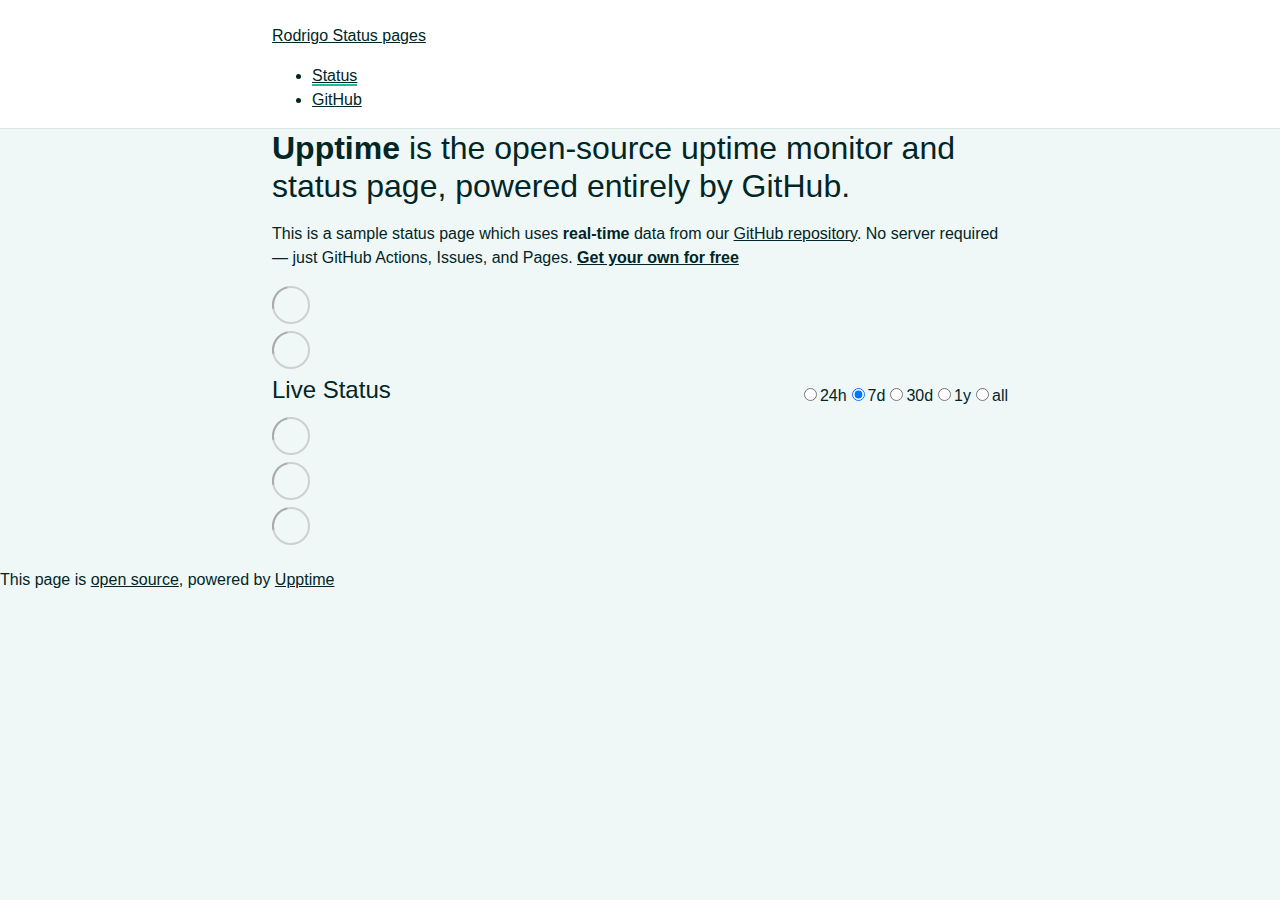
==== index.html @ cac73dab "deploy: e0f639b202d23a4fe79174b3b799382e7e3b260e" ====
<!DOCTYPE html> <html lang=en> <head> <meta charset=utf-8> <meta content="width=device-width,initial-scale=1" name=viewport> <meta content=#333333 name=theme-color> <base href=/upptime/ > <link href=manifest.json rel=manifest crossorigin=use-credentials> <script>__SAPPER__={baseUrl:"/upptime",preloaded:[void 0,{}]};if('serviceWorker' in navigator)navigator.serviceWorker.register('/upptime/service-worker.js');(function(){try{eval("async function x(){}");var main="/upptime/client/client.d9798efc.js"}catch(e){main="/upptime/client/legacy/client.74bb4f1a.js"};var s=document.createElement("script");try{new Function("if(0)import('')")();s.src=main;s.type="module";s.crossOrigin="use-credentials";}catch(e){s.src="/upptime/client/shimport@2.0.5.js";s.setAttribute("data-main",main);}document.head.appendChild(s);}());</script> <link href=client/client-31a52aa5.css rel=stylesheet><link href=client/createOctokit-a85f76c7.css rel=stylesheet><link href=client/index-34afeb8b.css rel=stylesheet> <title>Rodrigo Status pages</title> <script>// If `prefers-color-scheme` is not supported, fall back to light mode.
      // In this case, light.css will be downloaded with `highest` priority.
      if (typeof window !== "undefined" && typeof document !== "undefined" && "matchMedia" in window && window.matchMedia('(prefers-color-scheme: dark)').media === 'not all') {
        document.documentElement.style.display = 'none';
        document.head.insertAdjacentHTML(
          'beforeend',
          '<link rel="stylesheet" href={`${config.path}/themes/light.css`} onload="document.documentElement.style.display = \'\'">',
        );
      } </script> <link href=https://rodrigoDev0n.github.io/upptime/themes/light.css rel=stylesheet media=(prefers-color-scheme:light)> <link href=https://rodrigoDev0n.github.io/upptime/themes/dark.css rel=stylesheet media=(prefers-color-scheme:dark)><link href=https://rodrigoDev0n.github.io/upptime/global.css rel=stylesheet><link href=https://raw.githubusercontent.com/upptime/upptime/master/assets/upptime-icon.svg rel=icon type=image/svg><link href=/logo-192.png rel=icon type=image/png> <link href=/upptime/client/client.d9798efc.js rel=modulepreload as=script crossorigin=use-credentials><link href=/upptime/client/client-31a52aa5.css rel=preload as=style><link href=/upptime/client/index.8242465a.js rel=modulepreload as=script crossorigin=use-credentials><link href=/upptime/client/createOctokit.925504b5.js rel=modulepreload as=script crossorigin=use-credentials><link href=/upptime/client/inject_styles.803b7e80.js rel=modulepreload as=script crossorigin=use-credentials><link href=/upptime/client/createOctokit-a85f76c7.css rel=preload as=style><link href=/upptime/client/index-34afeb8b.css rel=preload as=style></head> <body> <div id=sapper> <nav class=svelte-a08hsz><div class="svelte-a08hsz container"><div><a href=https://rodrigoDev0n.github.io/upptime class="svelte-a08hsz logo"><img alt="" class=svelte-a08hsz src=https://raw.githubusercontent.com/upptime/upptime.js.org/master/static/img/icon.svg> <div>Rodrigo Status pages</div></a></div> <ul class=svelte-a08hsz><li><a href=/ class=svelte-a08hsz target=_self aria-current=page>Status</a> <li><a href=https://github.com/rodrigoDev0n/upptime class=svelte-a08hsz target=_self>GitHub</a> </li> </ul></div> </nav> <main class=container> <header class=svelte-ngkazm><h1><strong>Upptime</strong> is the open-source uptime monitor and status page, powered entirely by GitHub.</h1> <p class="svelte-ngkazm lead">This is a sample status page which uses <strong>real-time</strong> data from our <a href=https://github.com/upptime/upptime>GitHub repository</a>. No server required — just GitHub Actions, Issues, and Pages. <a href=https://github.com/upptime/upptime><strong>Get your own for free</strong></a></header> <section class=svelte-8lnl4f><div class="svelte-68jxue loading"><svg class=svelte-68jxue height=38 stroke=#aaa width=38 xmlns=http://www.w3.org/2000/svg><g fill=none fill-rule=evenodd><g stroke-width=2 transform="translate(1 1)"><circle cx=18 cy=18 r=18 stroke-opacity=.5></circle><path d="M36 18c0-9.94-8.06-18-18-18"><animateTransform attributeName=transform dur=1s from="0 18 18" repeatCount=indefinite to="360 18 18" type=rotate></animateTransform></path></g></g></svg></div> </section> <section class=svelte-8lnl4f><div class="svelte-68jxue loading"><svg class=svelte-68jxue height=38 stroke=#aaa width=38 xmlns=http://www.w3.org/2000/svg><g fill=none fill-rule=evenodd><g stroke-width=2 transform="translate(1 1)"><circle cx=18 cy=18 r=18 stroke-opacity=.5></circle><path d="M36 18c0-9.94-8.06-18-18-18"><animateTransform attributeName=transform dur=1s from="0 18 18" repeatCount=indefinite to="360 18 18" type=rotate></animateTransform></path></g></g></svg></div> </section> <div class="svelte-fqsq6s f changed"><h2>Live Status</h2> <form class="svelte-fqsq6s f r"><div><input class=svelte-fqsq6s id=data_day name=d type=radio value=day><label class=svelte-fqsq6s for=data_day>24h</label></div> <div><input class=svelte-fqsq6s id=data_week name=d type=radio value=week checked><label class=svelte-fqsq6s for=data_week>7d</label></div> <div><input class=svelte-fqsq6s id=data_month name=d type=radio value=month><label class=svelte-fqsq6s for=data_month>30d</label></div> <div><input class=svelte-fqsq6s id=data_year name=d type=radio value=year><label class=svelte-fqsq6s for=data_year>1y</label></div> <div><input class=svelte-fqsq6s id=data_all name=d type=radio value=all><label class=svelte-fqsq6s for=data_all>all</label></div></form></div> <section class="svelte-fqsq6s live-status"><div class="svelte-68jxue loading"><svg class=svelte-68jxue height=38 stroke=#aaa width=38 xmlns=http://www.w3.org/2000/svg><g fill=none fill-rule=evenodd><g stroke-width=2 transform="translate(1 1)"><circle cx=18 cy=18 r=18 stroke-opacity=.5></circle><path d="M36 18c0-9.94-8.06-18-18-18"><animateTransform attributeName=transform dur=1s from="0 18 18" repeatCount=indefinite to="360 18 18" type=rotate></animateTransform></path></g></g></svg></div> </section> <section><div class="svelte-68jxue loading"><svg class=svelte-68jxue height=38 stroke=#aaa width=38 xmlns=http://www.w3.org/2000/svg><g fill=none fill-rule=evenodd><g stroke-width=2 transform="translate(1 1)"><circle cx=18 cy=18 r=18 stroke-opacity=.5></circle><path d="M36 18c0-9.94-8.06-18-18-18"><animateTransform attributeName=transform dur=1s from="0 18 18" repeatCount=indefinite to="360 18 18" type=rotate></animateTransform></path></g></g></svg></div> </section> <section><div class="svelte-68jxue loading"><svg class=svelte-68jxue height=38 stroke=#aaa width=38 xmlns=http://www.w3.org/2000/svg><g fill=none fill-rule=evenodd><g stroke-width=2 transform="translate(1 1)"><circle cx=18 cy=18 r=18 stroke-opacity=.5></circle><path d="M36 18c0-9.94-8.06-18-18-18"><animateTransform attributeName=transform dur=1s from="0 18 18" repeatCount=indefinite to="360 18 18" type=rotate></animateTransform></path></g></g></svg></div></section></main> <footer class=svelte-jbr799><p>This page is <a href=https://github.com/rodrigoDev0n/upptime>open source</a>, powered by <a href=https://upptime.js.org>Upptime</a></p> </footer></div> <script> try {
        if (typeof window !== "undefined" && window.navigator && navigator.serviceWorker) {
          navigator.serviceWorker.getRegistrations().then(function (registrations) {
            for (let registration of registrations) {
              registration.unregister();
            }
          });
        }
        if (typeof window !== "undefined" && "caches" in window) {
          caches.keys().then(function (keyList) {
            return Promise.all(
              keyList.map(function (key) {
                return caches.delete(key);
              })
            );
          });
        }
      } catch (error) {} </script>
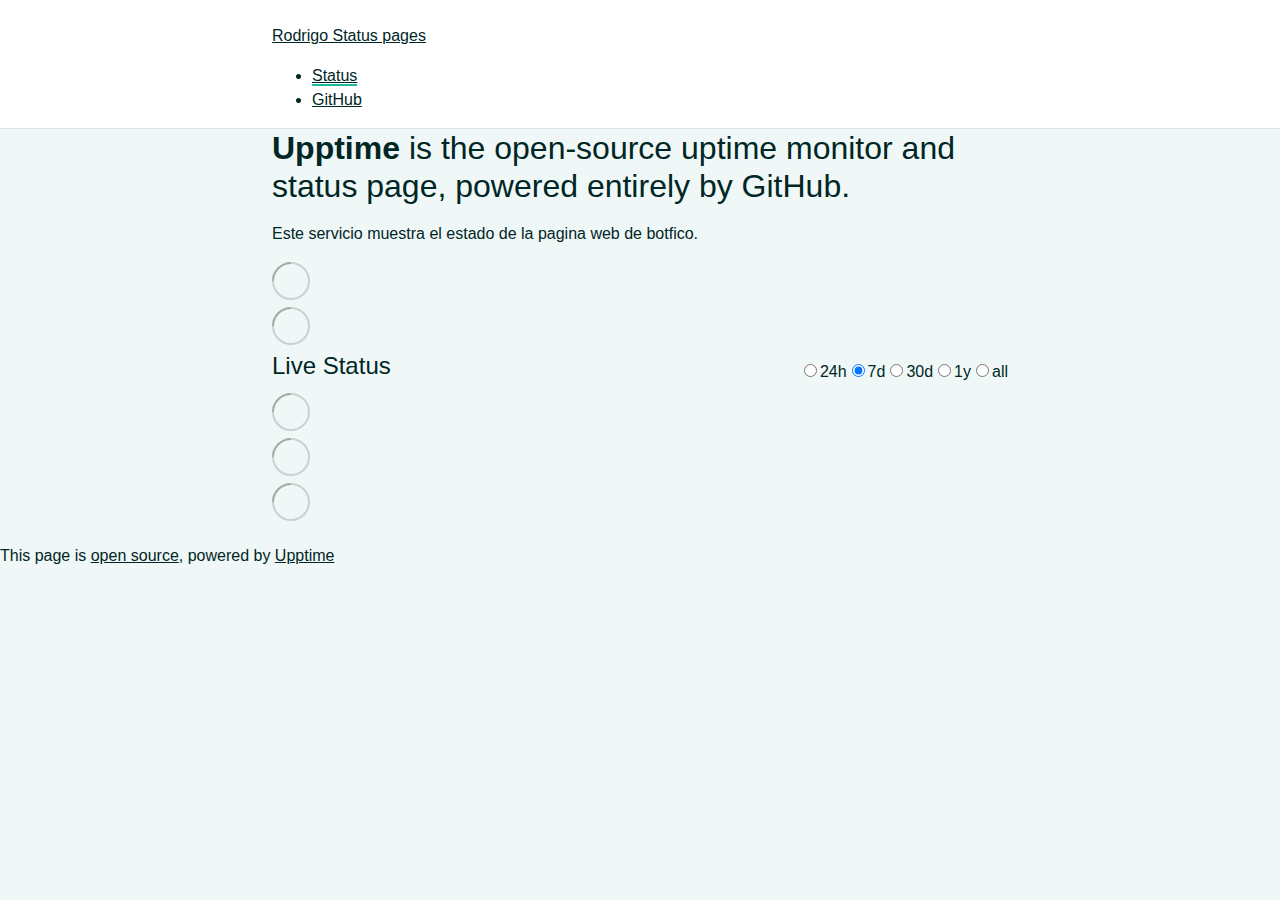
==== commit 9f0c1eaf: "deploy: bcc8f6bf100552b924e005d23bb073288a37b37a" ====
--- a/index.html
+++ b/index.html
@@ -1,4 +1,4 @@
-<!DOCTYPE html> <html lang=en> <head> <meta charset=utf-8> <meta content="width=device-width,initial-scale=1" name=viewport> <meta content=#333333 name=theme-color> <base href=/upptime/ > <link href=manifest.json rel=manifest crossorigin=use-credentials> <script>__SAPPER__={baseUrl:"/upptime",preloaded:[void 0,{}]};if('serviceWorker' in navigator)navigator.serviceWorker.register('/upptime/service-worker.js');(function(){try{eval("async function x(){}");var main="/upptime/client/client.d9798efc.js"}catch(e){main="/upptime/client/legacy/client.74bb4f1a.js"};var s=document.createElement("script");try{new Function("if(0)import('')")();s.src=main;s.type="module";s.crossOrigin="use-credentials";}catch(e){s.src="/upptime/client/shimport@2.0.5.js";s.setAttribute("data-main",main);}document.head.appendChild(s);}());</script> <link href=client/client-31a52aa5.css rel=stylesheet><link href=client/createOctokit-a85f76c7.css rel=stylesheet><link href=client/index-34afeb8b.css rel=stylesheet> <title>Rodrigo Status pages</title> <script>// If `prefers-color-scheme` is not supported, fall back to light mode.
+<!DOCTYPE html> <html lang=en> <head> <meta charset=utf-8> <meta content="width=device-width,initial-scale=1" name=viewport> <meta content=#333333 name=theme-color> <base href=/upptime/ > <link href=manifest.json rel=manifest crossorigin=use-credentials> <script>__SAPPER__={baseUrl:"/upptime",preloaded:[void 0,{}]};if('serviceWorker' in navigator)navigator.serviceWorker.register('/upptime/service-worker.js');(function(){try{eval("async function x(){}");var main="/upptime/client/client.db730c23.js"}catch(e){main="/upptime/client/legacy/client.7fbc5e6e.js"};var s=document.createElement("script");try{new Function("if(0)import('')")();s.src=main;s.type="module";s.crossOrigin="use-credentials";}catch(e){s.src="/upptime/client/shimport@2.0.5.js";s.setAttribute("data-main",main);}document.head.appendChild(s);}());</script> <link href=client/client-31a52aa5.css rel=stylesheet><link href=client/createOctokit-a85f76c7.css rel=stylesheet><link href=client/index-34afeb8b.css rel=stylesheet> <title>Rodrigo Status pages</title> <script>// If `prefers-color-scheme` is not supported, fall back to light mode.
       // In this case, light.css will be downloaded with `highest` priority.
       if (typeof window !== "undefined" && typeof document !== "undefined" && "matchMedia" in window && window.matchMedia('(prefers-color-scheme: dark)').media === 'not all') {
         document.documentElement.style.display = 'none';
@@ -6,7 +6,7 @@
           'beforeend',
           '<link rel="stylesheet" href={`${config.path}/themes/light.css`} onload="document.documentElement.style.display = \'\'">',
         );
-      } </script> <link href=https://rodrigoDev0n.github.io/upptime/themes/light.css rel=stylesheet media=(prefers-color-scheme:light)> <link href=https://rodrigoDev0n.github.io/upptime/themes/dark.css rel=stylesheet media=(prefers-color-scheme:dark)><link href=https://rodrigoDev0n.github.io/upptime/global.css rel=stylesheet><link href=https://raw.githubusercontent.com/upptime/upptime/master/assets/upptime-icon.svg rel=icon type=image/svg><link href=/logo-192.png rel=icon type=image/png> <link href=/upptime/client/client.d9798efc.js rel=modulepreload as=script crossorigin=use-credentials><link href=/upptime/client/client-31a52aa5.css rel=preload as=style><link href=/upptime/client/index.8242465a.js rel=modulepreload as=script crossorigin=use-credentials><link href=/upptime/client/createOctokit.925504b5.js rel=modulepreload as=script crossorigin=use-credentials><link href=/upptime/client/inject_styles.803b7e80.js rel=modulepreload as=script crossorigin=use-credentials><link href=/upptime/client/createOctokit-a85f76c7.css rel=preload as=style><link href=/upptime/client/index-34afeb8b.css rel=preload as=style></head> <body> <div id=sapper> <nav class=svelte-a08hsz><div class="svelte-a08hsz container"><div><a href=https://rodrigoDev0n.github.io/upptime class="svelte-a08hsz logo"><img alt="" class=svelte-a08hsz src=https://raw.githubusercontent.com/upptime/upptime.js.org/master/static/img/icon.svg> <div>Rodrigo Status pages</div></a></div> <ul class=svelte-a08hsz><li><a href=/ class=svelte-a08hsz target=_self aria-current=page>Status</a> <li><a href=https://github.com/rodrigoDev0n/upptime class=svelte-a08hsz target=_self>GitHub</a> </li> </ul></div> </nav> <main class=container> <header class=svelte-ngkazm><h1><strong>Upptime</strong> is the open-source uptime monitor and status page, powered entirely by GitHub.</h1> <p class="svelte-ngkazm lead">This is a sample status page which uses <strong>real-time</strong> data from our <a href=https://github.com/upptime/upptime>GitHub repository</a>. No server required — just GitHub Actions, Issues, and Pages. <a href=https://github.com/upptime/upptime><strong>Get your own for free</strong></a></header> <section class=svelte-8lnl4f><div class="svelte-68jxue loading"><svg class=svelte-68jxue height=38 stroke=#aaa width=38 xmlns=http://www.w3.org/2000/svg><g fill=none fill-rule=evenodd><g stroke-width=2 transform="translate(1 1)"><circle cx=18 cy=18 r=18 stroke-opacity=.5></circle><path d="M36 18c0-9.94-8.06-18-18-18"><animateTransform attributeName=transform dur=1s from="0 18 18" repeatCount=indefinite to="360 18 18" type=rotate></animateTransform></path></g></g></svg></div> </section> <section class=svelte-8lnl4f><div class="svelte-68jxue loading"><svg class=svelte-68jxue height=38 stroke=#aaa width=38 xmlns=http://www.w3.org/2000/svg><g fill=none fill-rule=evenodd><g stroke-width=2 transform="translate(1 1)"><circle cx=18 cy=18 r=18 stroke-opacity=.5></circle><path d="M36 18c0-9.94-8.06-18-18-18"><animateTransform attributeName=transform dur=1s from="0 18 18" repeatCount=indefinite to="360 18 18" type=rotate></animateTransform></path></g></g></svg></div> </section> <div class="svelte-fqsq6s f changed"><h2>Live Status</h2> <form class="svelte-fqsq6s f r"><div><input class=svelte-fqsq6s id=data_day name=d type=radio value=day><label class=svelte-fqsq6s for=data_day>24h</label></div> <div><input class=svelte-fqsq6s id=data_week name=d type=radio value=week checked><label class=svelte-fqsq6s for=data_week>7d</label></div> <div><input class=svelte-fqsq6s id=data_month name=d type=radio value=month><label class=svelte-fqsq6s for=data_month>30d</label></div> <div><input class=svelte-fqsq6s id=data_year name=d type=radio value=year><label class=svelte-fqsq6s for=data_year>1y</label></div> <div><input class=svelte-fqsq6s id=data_all name=d type=radio value=all><label class=svelte-fqsq6s for=data_all>all</label></div></form></div> <section class="svelte-fqsq6s live-status"><div class="svelte-68jxue loading"><svg class=svelte-68jxue height=38 stroke=#aaa width=38 xmlns=http://www.w3.org/2000/svg><g fill=none fill-rule=evenodd><g stroke-width=2 transform="translate(1 1)"><circle cx=18 cy=18 r=18 stroke-opacity=.5></circle><path d="M36 18c0-9.94-8.06-18-18-18"><animateTransform attributeName=transform dur=1s from="0 18 18" repeatCount=indefinite to="360 18 18" type=rotate></animateTransform></path></g></g></svg></div> </section> <section><div class="svelte-68jxue loading"><svg class=svelte-68jxue height=38 stroke=#aaa width=38 xmlns=http://www.w3.org/2000/svg><g fill=none fill-rule=evenodd><g stroke-width=2 transform="translate(1 1)"><circle cx=18 cy=18 r=18 stroke-opacity=.5></circle><path d="M36 18c0-9.94-8.06-18-18-18"><animateTransform attributeName=transform dur=1s from="0 18 18" repeatCount=indefinite to="360 18 18" type=rotate></animateTransform></path></g></g></svg></div> </section> <section><div class="svelte-68jxue loading"><svg class=svelte-68jxue height=38 stroke=#aaa width=38 xmlns=http://www.w3.org/2000/svg><g fill=none fill-rule=evenodd><g stroke-width=2 transform="translate(1 1)"><circle cx=18 cy=18 r=18 stroke-opacity=.5></circle><path d="M36 18c0-9.94-8.06-18-18-18"><animateTransform attributeName=transform dur=1s from="0 18 18" repeatCount=indefinite to="360 18 18" type=rotate></animateTransform></path></g></g></svg></div></section></main> <footer class=svelte-jbr799><p>This page is <a href=https://github.com/rodrigoDev0n/upptime>open source</a>, powered by <a href=https://upptime.js.org>Upptime</a></p> </footer></div> <script> try {
+      } </script> <link href=https://rodrigoDev0n.github.io/upptime/themes/light.css rel=stylesheet media=(prefers-color-scheme:light)> <link href=https://rodrigoDev0n.github.io/upptime/themes/dark.css rel=stylesheet media=(prefers-color-scheme:dark)><link href=https://rodrigoDev0n.github.io/upptime/global.css rel=stylesheet><link href=https://raw.githubusercontent.com/upptime/upptime/master/assets/upptime-icon.svg rel=icon type=image/svg><link href=/logo-192.png rel=icon type=image/png> <link href=/upptime/client/client.db730c23.js rel=modulepreload as=script crossorigin=use-credentials><link href=/upptime/client/client-31a52aa5.css rel=preload as=style><link href=/upptime/client/index.3c5a52f0.js rel=modulepreload as=script crossorigin=use-credentials><link href=/upptime/client/createOctokit.ec9e06d6.js rel=modulepreload as=script crossorigin=use-credentials><link href=/upptime/client/inject_styles.803b7e80.js rel=modulepreload as=script crossorigin=use-credentials><link href=/upptime/client/createOctokit-a85f76c7.css rel=preload as=style><link href=/upptime/client/index-34afeb8b.css rel=preload as=style></head> <body> <div id=sapper> <nav class=svelte-a08hsz><div class="svelte-a08hsz container"><div><a href=https://rodrigoDev0n.github.io/upptime class="svelte-a08hsz logo"><img alt="" class=svelte-a08hsz src=https://botfico.com/wp-content/uploads/2023/07/logo.png> <div>Rodrigo Status pages</div></a></div> <ul class=svelte-a08hsz><li><a href=/ class=svelte-a08hsz target=_self aria-current=page>Status</a> <li><a href=https://github.com/rodrigoDev0n/upptime class=svelte-a08hsz target=_self>GitHub</a> </li> </ul></div> </nav> <main class=container> <header class=svelte-ngkazm><h1><strong>Upptime</strong> is the open-source uptime monitor and status page, powered entirely by GitHub.</h1> <p class="svelte-ngkazm lead">Este servicio muestra el estado de la pagina web de botfico.</header> <section class=svelte-8lnl4f><div class="svelte-68jxue loading"><svg class=svelte-68jxue height=38 stroke=#aaa width=38 xmlns=http://www.w3.org/2000/svg><g fill=none fill-rule=evenodd><g stroke-width=2 transform="translate(1 1)"><circle cx=18 cy=18 r=18 stroke-opacity=.5></circle><path d="M36 18c0-9.94-8.06-18-18-18"><animateTransform attributeName=transform dur=1s from="0 18 18" repeatCount=indefinite to="360 18 18" type=rotate></animateTransform></path></g></g></svg></div> </section> <section class=svelte-8lnl4f><div class="svelte-68jxue loading"><svg class=svelte-68jxue height=38 stroke=#aaa width=38 xmlns=http://www.w3.org/2000/svg><g fill=none fill-rule=evenodd><g stroke-width=2 transform="translate(1 1)"><circle cx=18 cy=18 r=18 stroke-opacity=.5></circle><path d="M36 18c0-9.94-8.06-18-18-18"><animateTransform attributeName=transform dur=1s from="0 18 18" repeatCount=indefinite to="360 18 18" type=rotate></animateTransform></path></g></g></svg></div> </section> <div class="svelte-fqsq6s f changed"><h2>Live Status</h2> <form class="svelte-fqsq6s f r"><div><input class=svelte-fqsq6s id=data_day name=d type=radio value=day><label class=svelte-fqsq6s for=data_day>24h</label></div> <div><input class=svelte-fqsq6s id=data_week name=d type=radio value=week checked><label class=svelte-fqsq6s for=data_week>7d</label></div> <div><input class=svelte-fqsq6s id=data_month name=d type=radio value=month><label class=svelte-fqsq6s for=data_month>30d</label></div> <div><input class=svelte-fqsq6s id=data_year name=d type=radio value=year><label class=svelte-fqsq6s for=data_year>1y</label></div> <div><input class=svelte-fqsq6s id=data_all name=d type=radio value=all><label class=svelte-fqsq6s for=data_all>all</label></div></form></div> <section class="svelte-fqsq6s live-status"><div class="svelte-68jxue loading"><svg class=svelte-68jxue height=38 stroke=#aaa width=38 xmlns=http://www.w3.org/2000/svg><g fill=none fill-rule=evenodd><g stroke-width=2 transform="translate(1 1)"><circle cx=18 cy=18 r=18 stroke-opacity=.5></circle><path d="M36 18c0-9.94-8.06-18-18-18"><animateTransform attributeName=transform dur=1s from="0 18 18" repeatCount=indefinite to="360 18 18" type=rotate></animateTransform></path></g></g></svg></div> </section> <section><div class="svelte-68jxue loading"><svg class=svelte-68jxue height=38 stroke=#aaa width=38 xmlns=http://www.w3.org/2000/svg><g fill=none fill-rule=evenodd><g stroke-width=2 transform="translate(1 1)"><circle cx=18 cy=18 r=18 stroke-opacity=.5></circle><path d="M36 18c0-9.94-8.06-18-18-18"><animateTransform attributeName=transform dur=1s from="0 18 18" repeatCount=indefinite to="360 18 18" type=rotate></animateTransform></path></g></g></svg></div> </section> <section><div class="svelte-68jxue loading"><svg class=svelte-68jxue height=38 stroke=#aaa width=38 xmlns=http://www.w3.org/2000/svg><g fill=none fill-rule=evenodd><g stroke-width=2 transform="translate(1 1)"><circle cx=18 cy=18 r=18 stroke-opacity=.5></circle><path d="M36 18c0-9.94-8.06-18-18-18"><animateTransform attributeName=transform dur=1s from="0 18 18" repeatCount=indefinite to="360 18 18" type=rotate></animateTransform></path></g></g></svg></div></section></main> <footer class=svelte-jbr799><p>This page is <a href=https://github.com/rodrigoDev0n/upptime>open source</a>, powered by <a href=https://upptime.js.org>Upptime</a></p> </footer></div> <script> try {
         if (typeof window !== "undefined" && window.navigator && navigator.serviceWorker) {
           navigator.serviceWorker.getRegistrations().then(function (registrations) {
             for (let registration of registrations) {
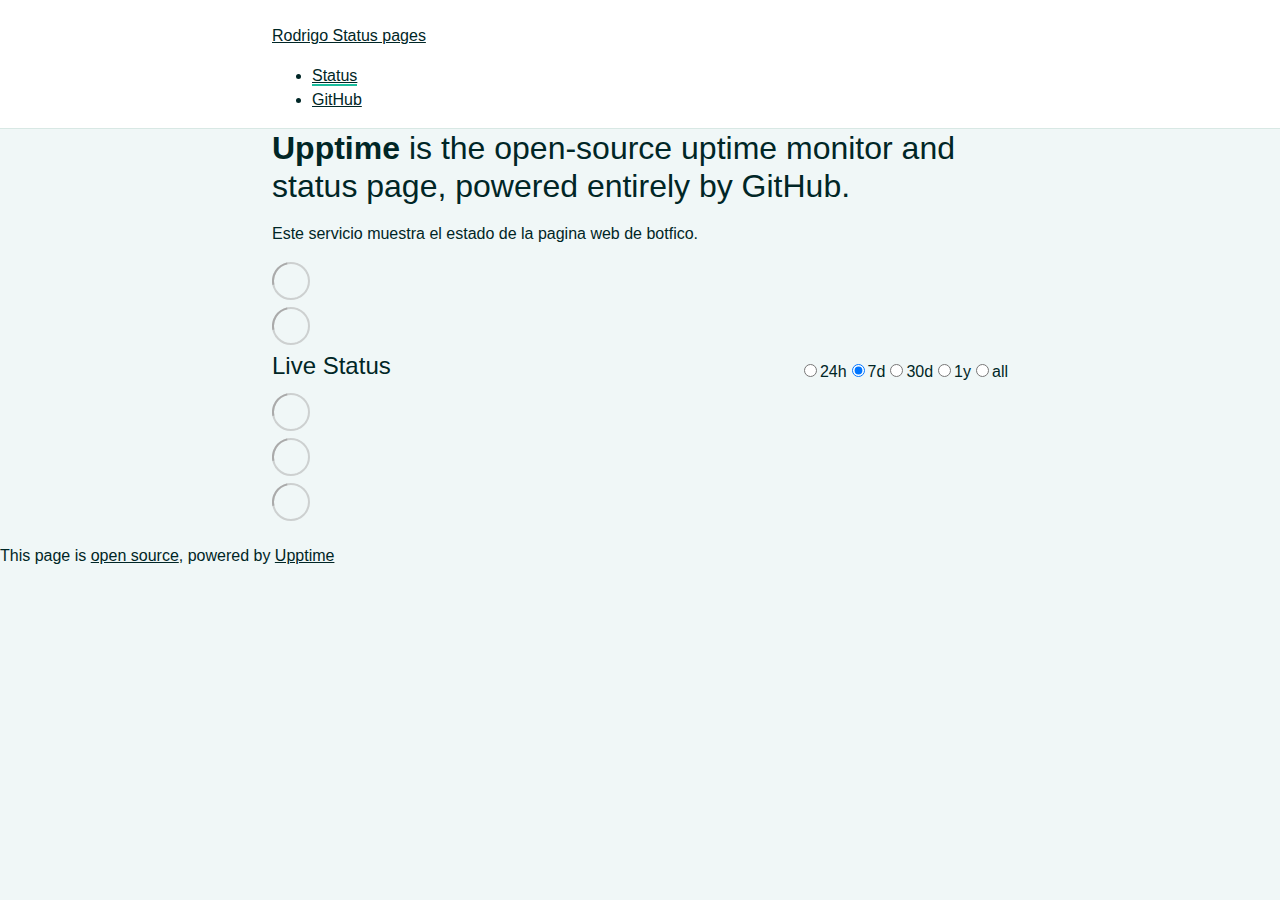
==== commit 4b97323c: "deploy: d62bae2246f990c6f72108798f197482ef320234" ====
--- a/index.html
+++ b/index.html
@@ -1,4 +1,4 @@
-<!DOCTYPE html> <html lang=en> <head> <meta charset=utf-8> <meta content="width=device-width,initial-scale=1" name=viewport> <meta content=#333333 name=theme-color> <base href=/upptime/ > <link href=manifest.json rel=manifest crossorigin=use-credentials> <script>__SAPPER__={baseUrl:"/upptime",preloaded:[void 0,{}]};if('serviceWorker' in navigator)navigator.serviceWorker.register('/upptime/service-worker.js');(function(){try{eval("async function x(){}");var main="/upptime/client/client.db730c23.js"}catch(e){main="/upptime/client/legacy/client.7fbc5e6e.js"};var s=document.createElement("script");try{new Function("if(0)import('')")();s.src=main;s.type="module";s.crossOrigin="use-credentials";}catch(e){s.src="/upptime/client/shimport@2.0.5.js";s.setAttribute("data-main",main);}document.head.appendChild(s);}());</script> <link href=client/client-31a52aa5.css rel=stylesheet><link href=client/createOctokit-a85f76c7.css rel=stylesheet><link href=client/index-34afeb8b.css rel=stylesheet> <title>Rodrigo Status pages</title> <script>// If `prefers-color-scheme` is not supported, fall back to light mode.
+<!DOCTYPE html> <html lang=en> <head> <meta charset=utf-8> <meta content="width=device-width,initial-scale=1" name=viewport> <meta content=#333333 name=theme-color> <base href=/upptime/ > <link href=manifest.json rel=manifest crossorigin=use-credentials> <script>__SAPPER__={baseUrl:"/upptime",preloaded:[void 0,{}]};if('serviceWorker' in navigator)navigator.serviceWorker.register('/upptime/service-worker.js');(function(){try{eval("async function x(){}");var main="/upptime/client/client.e132e4c3.js"}catch(e){main="/upptime/client/legacy/client.5c98badf.js"};var s=document.createElement("script");try{new Function("if(0)import('')")();s.src=main;s.type="module";s.crossOrigin="use-credentials";}catch(e){s.src="/upptime/client/shimport@2.0.5.js";s.setAttribute("data-main",main);}document.head.appendChild(s);}());</script> <link href=client/client-31a52aa5.css rel=stylesheet><link href=client/createOctokit-a85f76c7.css rel=stylesheet><link href=client/index-34afeb8b.css rel=stylesheet> <title>Rodrigo Status pages</title> <script>// If `prefers-color-scheme` is not supported, fall back to light mode.
       // In this case, light.css will be downloaded with `highest` priority.
       if (typeof window !== "undefined" && typeof document !== "undefined" && "matchMedia" in window && window.matchMedia('(prefers-color-scheme: dark)').media === 'not all') {
         document.documentElement.style.display = 'none';
@@ -6,7 +6,7 @@
           'beforeend',
           '<link rel="stylesheet" href={`${config.path}/themes/light.css`} onload="document.documentElement.style.display = \'\'">',
         );
-      } </script> <link href=https://rodrigoDev0n.github.io/upptime/themes/light.css rel=stylesheet media=(prefers-color-scheme:light)> <link href=https://rodrigoDev0n.github.io/upptime/themes/dark.css rel=stylesheet media=(prefers-color-scheme:dark)><link href=https://rodrigoDev0n.github.io/upptime/global.css rel=stylesheet><link href=https://raw.githubusercontent.com/upptime/upptime/master/assets/upptime-icon.svg rel=icon type=image/svg><link href=/logo-192.png rel=icon type=image/png> <link href=/upptime/client/client.db730c23.js rel=modulepreload as=script crossorigin=use-credentials><link href=/upptime/client/client-31a52aa5.css rel=preload as=style><link href=/upptime/client/index.3c5a52f0.js rel=modulepreload as=script crossorigin=use-credentials><link href=/upptime/client/createOctokit.ec9e06d6.js rel=modulepreload as=script crossorigin=use-credentials><link href=/upptime/client/inject_styles.803b7e80.js rel=modulepreload as=script crossorigin=use-credentials><link href=/upptime/client/createOctokit-a85f76c7.css rel=preload as=style><link href=/upptime/client/index-34afeb8b.css rel=preload as=style></head> <body> <div id=sapper> <nav class=svelte-a08hsz><div class="svelte-a08hsz container"><div><a href=https://rodrigoDev0n.github.io/upptime class="svelte-a08hsz logo"><img alt="" class=svelte-a08hsz src=https://botfico.com/wp-content/uploads/2023/07/logo.png> <div>Rodrigo Status pages</div></a></div> <ul class=svelte-a08hsz><li><a href=/ class=svelte-a08hsz target=_self aria-current=page>Status</a> <li><a href=https://github.com/rodrigoDev0n/upptime class=svelte-a08hsz target=_self>GitHub</a> </li> </ul></div> </nav> <main class=container> <header class=svelte-ngkazm><h1><strong>Upptime</strong> is the open-source uptime monitor and status page, powered entirely by GitHub.</h1> <p class="svelte-ngkazm lead">Este servicio muestra el estado de la pagina web de botfico.</header> <section class=svelte-8lnl4f><div class="svelte-68jxue loading"><svg class=svelte-68jxue height=38 stroke=#aaa width=38 xmlns=http://www.w3.org/2000/svg><g fill=none fill-rule=evenodd><g stroke-width=2 transform="translate(1 1)"><circle cx=18 cy=18 r=18 stroke-opacity=.5></circle><path d="M36 18c0-9.94-8.06-18-18-18"><animateTransform attributeName=transform dur=1s from="0 18 18" repeatCount=indefinite to="360 18 18" type=rotate></animateTransform></path></g></g></svg></div> </section> <section class=svelte-8lnl4f><div class="svelte-68jxue loading"><svg class=svelte-68jxue height=38 stroke=#aaa width=38 xmlns=http://www.w3.org/2000/svg><g fill=none fill-rule=evenodd><g stroke-width=2 transform="translate(1 1)"><circle cx=18 cy=18 r=18 stroke-opacity=.5></circle><path d="M36 18c0-9.94-8.06-18-18-18"><animateTransform attributeName=transform dur=1s from="0 18 18" repeatCount=indefinite to="360 18 18" type=rotate></animateTransform></path></g></g></svg></div> </section> <div class="svelte-fqsq6s f changed"><h2>Live Status</h2> <form class="svelte-fqsq6s f r"><div><input class=svelte-fqsq6s id=data_day name=d type=radio value=day><label class=svelte-fqsq6s for=data_day>24h</label></div> <div><input class=svelte-fqsq6s id=data_week name=d type=radio value=week checked><label class=svelte-fqsq6s for=data_week>7d</label></div> <div><input class=svelte-fqsq6s id=data_month name=d type=radio value=month><label class=svelte-fqsq6s for=data_month>30d</label></div> <div><input class=svelte-fqsq6s id=data_year name=d type=radio value=year><label class=svelte-fqsq6s for=data_year>1y</label></div> <div><input class=svelte-fqsq6s id=data_all name=d type=radio value=all><label class=svelte-fqsq6s for=data_all>all</label></div></form></div> <section class="svelte-fqsq6s live-status"><div class="svelte-68jxue loading"><svg class=svelte-68jxue height=38 stroke=#aaa width=38 xmlns=http://www.w3.org/2000/svg><g fill=none fill-rule=evenodd><g stroke-width=2 transform="translate(1 1)"><circle cx=18 cy=18 r=18 stroke-opacity=.5></circle><path d="M36 18c0-9.94-8.06-18-18-18"><animateTransform attributeName=transform dur=1s from="0 18 18" repeatCount=indefinite to="360 18 18" type=rotate></animateTransform></path></g></g></svg></div> </section> <section><div class="svelte-68jxue loading"><svg class=svelte-68jxue height=38 stroke=#aaa width=38 xmlns=http://www.w3.org/2000/svg><g fill=none fill-rule=evenodd><g stroke-width=2 transform="translate(1 1)"><circle cx=18 cy=18 r=18 stroke-opacity=.5></circle><path d="M36 18c0-9.94-8.06-18-18-18"><animateTransform attributeName=transform dur=1s from="0 18 18" repeatCount=indefinite to="360 18 18" type=rotate></animateTransform></path></g></g></svg></div> </section> <section><div class="svelte-68jxue loading"><svg class=svelte-68jxue height=38 stroke=#aaa width=38 xmlns=http://www.w3.org/2000/svg><g fill=none fill-rule=evenodd><g stroke-width=2 transform="translate(1 1)"><circle cx=18 cy=18 r=18 stroke-opacity=.5></circle><path d="M36 18c0-9.94-8.06-18-18-18"><animateTransform attributeName=transform dur=1s from="0 18 18" repeatCount=indefinite to="360 18 18" type=rotate></animateTransform></path></g></g></svg></div></section></main> <footer class=svelte-jbr799><p>This page is <a href=https://github.com/rodrigoDev0n/upptime>open source</a>, powered by <a href=https://upptime.js.org>Upptime</a></p> </footer></div> <script> try {
+      } </script> <link href=https://rodrigoDev0n.github.io/upptime/themes/light.css rel=stylesheet media=(prefers-color-scheme:light)> <link href=https://rodrigoDev0n.github.io/upptime/themes/dark.css rel=stylesheet media=(prefers-color-scheme:dark)><link href=https://rodrigoDev0n.github.io/upptime/global.css rel=stylesheet><link href=https://raw.githubusercontent.com/upptime/upptime/master/assets/upptime-icon.svg rel=icon type=image/svg><link href=/logo-192.png rel=icon type=image/png> <link href=/upptime/client/client.e132e4c3.js rel=modulepreload as=script crossorigin=use-credentials><link href=/upptime/client/client-31a52aa5.css rel=preload as=style><link href=/upptime/client/index.ddcc038f.js rel=modulepreload as=script crossorigin=use-credentials><link href=/upptime/client/createOctokit.da1f373c.js rel=modulepreload as=script crossorigin=use-credentials><link href=/upptime/client/inject_styles.803b7e80.js rel=modulepreload as=script crossorigin=use-credentials><link href=/upptime/client/createOctokit-a85f76c7.css rel=preload as=style><link href=/upptime/client/index-34afeb8b.css rel=preload as=style></head> <body> <div id=sapper> <nav class=svelte-a08hsz><div class="svelte-a08hsz container"><div><a href=https://rodrigoDev0n.github.io/upptime class="svelte-a08hsz logo"><img alt="" class=svelte-a08hsz src=https://botfico.com/wp-content/uploads/2023/07/logo.png> <div>Rodrigo Status pages</div></a></div> <ul class=svelte-a08hsz><li><a href=/ class=svelte-a08hsz target=_self aria-current=page>Status</a> <li><a href=https://github.com/rodrigoDev0n/upptime class=svelte-a08hsz target=_self>GitHub</a> </li> </ul></div> </nav> <main class=container> <header class=svelte-ngkazm><h1><strong>Upptime</strong> is the open-source uptime monitor and status page, powered entirely by GitHub.</h1> <p class="svelte-ngkazm lead">Este servicio muestra el estado de la pagina web de botfico.</header> <section class=svelte-8lnl4f><div class="svelte-68jxue loading"><svg class=svelte-68jxue height=38 stroke=#aaa width=38 xmlns=http://www.w3.org/2000/svg><g fill=none fill-rule=evenodd><g stroke-width=2 transform="translate(1 1)"><circle cx=18 cy=18 r=18 stroke-opacity=.5></circle><path d="M36 18c0-9.94-8.06-18-18-18"><animateTransform attributeName=transform dur=1s from="0 18 18" repeatCount=indefinite to="360 18 18" type=rotate></animateTransform></path></g></g></svg></div> </section> <section class=svelte-8lnl4f><div class="svelte-68jxue loading"><svg class=svelte-68jxue height=38 stroke=#aaa width=38 xmlns=http://www.w3.org/2000/svg><g fill=none fill-rule=evenodd><g stroke-width=2 transform="translate(1 1)"><circle cx=18 cy=18 r=18 stroke-opacity=.5></circle><path d="M36 18c0-9.94-8.06-18-18-18"><animateTransform attributeName=transform dur=1s from="0 18 18" repeatCount=indefinite to="360 18 18" type=rotate></animateTransform></path></g></g></svg></div> </section> <div class="svelte-fqsq6s f changed"><h2>Live Status</h2> <form class="svelte-fqsq6s f r"><div><input class=svelte-fqsq6s id=data_day name=d type=radio value=day><label class=svelte-fqsq6s for=data_day>24h</label></div> <div><input class=svelte-fqsq6s id=data_week name=d type=radio value=week checked><label class=svelte-fqsq6s for=data_week>7d</label></div> <div><input class=svelte-fqsq6s id=data_month name=d type=radio value=month><label class=svelte-fqsq6s for=data_month>30d</label></div> <div><input class=svelte-fqsq6s id=data_year name=d type=radio value=year><label class=svelte-fqsq6s for=data_year>1y</label></div> <div><input class=svelte-fqsq6s id=data_all name=d type=radio value=all><label class=svelte-fqsq6s for=data_all>all</label></div></form></div> <section class="svelte-fqsq6s live-status"><div class="svelte-68jxue loading"><svg class=svelte-68jxue height=38 stroke=#aaa width=38 xmlns=http://www.w3.org/2000/svg><g fill=none fill-rule=evenodd><g stroke-width=2 transform="translate(1 1)"><circle cx=18 cy=18 r=18 stroke-opacity=.5></circle><path d="M36 18c0-9.94-8.06-18-18-18"><animateTransform attributeName=transform dur=1s from="0 18 18" repeatCount=indefinite to="360 18 18" type=rotate></animateTransform></path></g></g></svg></div> </section> <section><div class="svelte-68jxue loading"><svg class=svelte-68jxue height=38 stroke=#aaa width=38 xmlns=http://www.w3.org/2000/svg><g fill=none fill-rule=evenodd><g stroke-width=2 transform="translate(1 1)"><circle cx=18 cy=18 r=18 stroke-opacity=.5></circle><path d="M36 18c0-9.94-8.06-18-18-18"><animateTransform attributeName=transform dur=1s from="0 18 18" repeatCount=indefinite to="360 18 18" type=rotate></animateTransform></path></g></g></svg></div> </section> <section><div class="svelte-68jxue loading"><svg class=svelte-68jxue height=38 stroke=#aaa width=38 xmlns=http://www.w3.org/2000/svg><g fill=none fill-rule=evenodd><g stroke-width=2 transform="translate(1 1)"><circle cx=18 cy=18 r=18 stroke-opacity=.5></circle><path d="M36 18c0-9.94-8.06-18-18-18"><animateTransform attributeName=transform dur=1s from="0 18 18" repeatCount=indefinite to="360 18 18" type=rotate></animateTransform></path></g></g></svg></div></section></main> <footer class=svelte-jbr799><p>This page is <a href=https://github.com/rodrigoDev0n/upptime>open source</a>, powered by <a href=https://upptime.js.org>Upptime</a></p> </footer></div> <script> try {
         if (typeof window !== "undefined" && window.navigator && navigator.serviceWorker) {
           navigator.serviceWorker.getRegistrations().then(function (registrations) {
             for (let registration of registrations) {
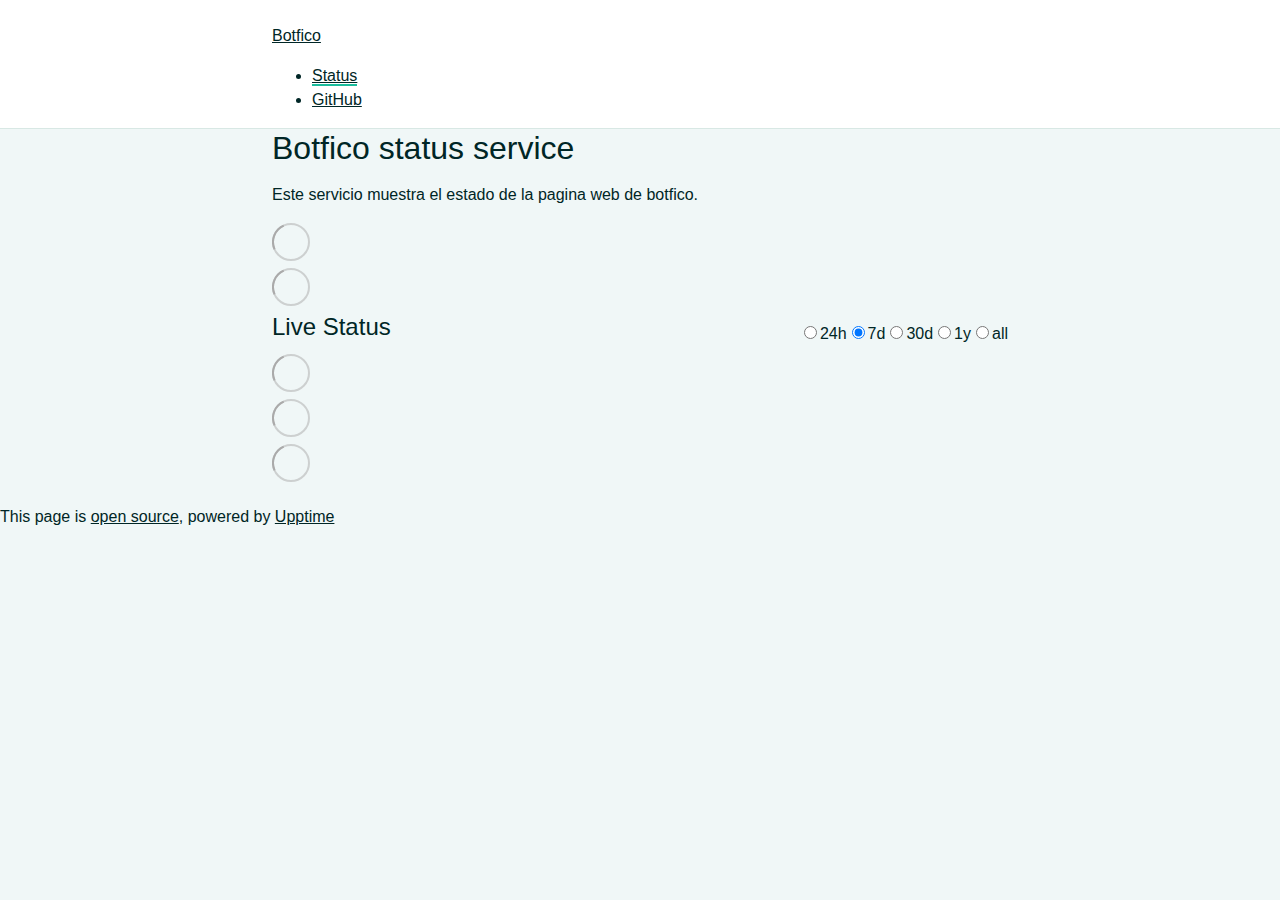
==== commit f34f0974: "deploy: da2c4f4c182a6cc97899c490403cef2f459c2399" ====
--- a/index.html
+++ b/index.html
@@ -1,4 +1,4 @@
-<!DOCTYPE html> <html lang=en> <head> <meta charset=utf-8> <meta content="width=device-width,initial-scale=1" name=viewport> <meta content=#333333 name=theme-color> <base href=/upptime/ > <link href=manifest.json rel=manifest crossorigin=use-credentials> <script>__SAPPER__={baseUrl:"/upptime",preloaded:[void 0,{}]};if('serviceWorker' in navigator)navigator.serviceWorker.register('/upptime/service-worker.js');(function(){try{eval("async function x(){}");var main="/upptime/client/client.e132e4c3.js"}catch(e){main="/upptime/client/legacy/client.5c98badf.js"};var s=document.createElement("script");try{new Function("if(0)import('')")();s.src=main;s.type="module";s.crossOrigin="use-credentials";}catch(e){s.src="/upptime/client/shimport@2.0.5.js";s.setAttribute("data-main",main);}document.head.appendChild(s);}());</script> <link href=client/client-31a52aa5.css rel=stylesheet><link href=client/createOctokit-a85f76c7.css rel=stylesheet><link href=client/index-34afeb8b.css rel=stylesheet> <title>Rodrigo Status pages</title> <script>// If `prefers-color-scheme` is not supported, fall back to light mode.
+<!DOCTYPE html> <html lang=en> <head> <meta charset=utf-8> <meta content="width=device-width,initial-scale=1" name=viewport> <meta content=#333333 name=theme-color> <base href=/upptime/ > <link href=manifest.json rel=manifest crossorigin=use-credentials> <script>__SAPPER__={baseUrl:"/upptime",preloaded:[void 0,{}]};if('serviceWorker' in navigator)navigator.serviceWorker.register('/upptime/service-worker.js');(function(){try{eval("async function x(){}");var main="/upptime/client/client.9e3f246a.js"}catch(e){main="/upptime/client/legacy/client.96678f4d.js"};var s=document.createElement("script");try{new Function("if(0)import('')")();s.src=main;s.type="module";s.crossOrigin="use-credentials";}catch(e){s.src="/upptime/client/shimport@2.0.5.js";s.setAttribute("data-main",main);}document.head.appendChild(s);}());</script> <link href=client/client-31a52aa5.css rel=stylesheet><link href=client/createOctokit-a85f76c7.css rel=stylesheet><link href=client/index-34afeb8b.css rel=stylesheet> <title>Botfico</title> <script>// If `prefers-color-scheme` is not supported, fall back to light mode.
       // In this case, light.css will be downloaded with `highest` priority.
       if (typeof window !== "undefined" && typeof document !== "undefined" && "matchMedia" in window && window.matchMedia('(prefers-color-scheme: dark)').media === 'not all') {
         document.documentElement.style.display = 'none';
@@ -6,7 +6,7 @@
           'beforeend',
           '<link rel="stylesheet" href={`${config.path}/themes/light.css`} onload="document.documentElement.style.display = \'\'">',
         );
-      } </script> <link href=https://rodrigoDev0n.github.io/upptime/themes/light.css rel=stylesheet media=(prefers-color-scheme:light)> <link href=https://rodrigoDev0n.github.io/upptime/themes/dark.css rel=stylesheet media=(prefers-color-scheme:dark)><link href=https://rodrigoDev0n.github.io/upptime/global.css rel=stylesheet><link href=https://raw.githubusercontent.com/upptime/upptime/master/assets/upptime-icon.svg rel=icon type=image/svg><link href=/logo-192.png rel=icon type=image/png> <link href=/upptime/client/client.e132e4c3.js rel=modulepreload as=script crossorigin=use-credentials><link href=/upptime/client/client-31a52aa5.css rel=preload as=style><link href=/upptime/client/index.ddcc038f.js rel=modulepreload as=script crossorigin=use-credentials><link href=/upptime/client/createOctokit.da1f373c.js rel=modulepreload as=script crossorigin=use-credentials><link href=/upptime/client/inject_styles.803b7e80.js rel=modulepreload as=script crossorigin=use-credentials><link href=/upptime/client/createOctokit-a85f76c7.css rel=preload as=style><link href=/upptime/client/index-34afeb8b.css rel=preload as=style></head> <body> <div id=sapper> <nav class=svelte-a08hsz><div class="svelte-a08hsz container"><div><a href=https://rodrigoDev0n.github.io/upptime class="svelte-a08hsz logo"><img alt="" class=svelte-a08hsz src=https://botfico.com/wp-content/uploads/2023/07/logo.png> <div>Rodrigo Status pages</div></a></div> <ul class=svelte-a08hsz><li><a href=/ class=svelte-a08hsz target=_self aria-current=page>Status</a> <li><a href=https://github.com/rodrigoDev0n/upptime class=svelte-a08hsz target=_self>GitHub</a> </li> </ul></div> </nav> <main class=container> <header class=svelte-ngkazm><h1><strong>Upptime</strong> is the open-source uptime monitor and status page, powered entirely by GitHub.</h1> <p class="svelte-ngkazm lead">Este servicio muestra el estado de la pagina web de botfico.</header> <section class=svelte-8lnl4f><div class="svelte-68jxue loading"><svg class=svelte-68jxue height=38 stroke=#aaa width=38 xmlns=http://www.w3.org/2000/svg><g fill=none fill-rule=evenodd><g stroke-width=2 transform="translate(1 1)"><circle cx=18 cy=18 r=18 stroke-opacity=.5></circle><path d="M36 18c0-9.94-8.06-18-18-18"><animateTransform attributeName=transform dur=1s from="0 18 18" repeatCount=indefinite to="360 18 18" type=rotate></animateTransform></path></g></g></svg></div> </section> <section class=svelte-8lnl4f><div class="svelte-68jxue loading"><svg class=svelte-68jxue height=38 stroke=#aaa width=38 xmlns=http://www.w3.org/2000/svg><g fill=none fill-rule=evenodd><g stroke-width=2 transform="translate(1 1)"><circle cx=18 cy=18 r=18 stroke-opacity=.5></circle><path d="M36 18c0-9.94-8.06-18-18-18"><animateTransform attributeName=transform dur=1s from="0 18 18" repeatCount=indefinite to="360 18 18" type=rotate></animateTransform></path></g></g></svg></div> </section> <div class="svelte-fqsq6s f changed"><h2>Live Status</h2> <form class="svelte-fqsq6s f r"><div><input class=svelte-fqsq6s id=data_day name=d type=radio value=day><label class=svelte-fqsq6s for=data_day>24h</label></div> <div><input class=svelte-fqsq6s id=data_week name=d type=radio value=week checked><label class=svelte-fqsq6s for=data_week>7d</label></div> <div><input class=svelte-fqsq6s id=data_month name=d type=radio value=month><label class=svelte-fqsq6s for=data_month>30d</label></div> <div><input class=svelte-fqsq6s id=data_year name=d type=radio value=year><label class=svelte-fqsq6s for=data_year>1y</label></div> <div><input class=svelte-fqsq6s id=data_all name=d type=radio value=all><label class=svelte-fqsq6s for=data_all>all</label></div></form></div> <section class="svelte-fqsq6s live-status"><div class="svelte-68jxue loading"><svg class=svelte-68jxue height=38 stroke=#aaa width=38 xmlns=http://www.w3.org/2000/svg><g fill=none fill-rule=evenodd><g stroke-width=2 transform="translate(1 1)"><circle cx=18 cy=18 r=18 stroke-opacity=.5></circle><path d="M36 18c0-9.94-8.06-18-18-18"><animateTransform attributeName=transform dur=1s from="0 18 18" repeatCount=indefinite to="360 18 18" type=rotate></animateTransform></path></g></g></svg></div> </section> <section><div class="svelte-68jxue loading"><svg class=svelte-68jxue height=38 stroke=#aaa width=38 xmlns=http://www.w3.org/2000/svg><g fill=none fill-rule=evenodd><g stroke-width=2 transform="translate(1 1)"><circle cx=18 cy=18 r=18 stroke-opacity=.5></circle><path d="M36 18c0-9.94-8.06-18-18-18"><animateTransform attributeName=transform dur=1s from="0 18 18" repeatCount=indefinite to="360 18 18" type=rotate></animateTransform></path></g></g></svg></div> </section> <section><div class="svelte-68jxue loading"><svg class=svelte-68jxue height=38 stroke=#aaa width=38 xmlns=http://www.w3.org/2000/svg><g fill=none fill-rule=evenodd><g stroke-width=2 transform="translate(1 1)"><circle cx=18 cy=18 r=18 stroke-opacity=.5></circle><path d="M36 18c0-9.94-8.06-18-18-18"><animateTransform attributeName=transform dur=1s from="0 18 18" repeatCount=indefinite to="360 18 18" type=rotate></animateTransform></path></g></g></svg></div></section></main> <footer class=svelte-jbr799><p>This page is <a href=https://github.com/rodrigoDev0n/upptime>open source</a>, powered by <a href=https://upptime.js.org>Upptime</a></p> </footer></div> <script> try {
+      } </script> <link href=https://rodrigoDev0n.github.io/upptime/themes/light.css rel=stylesheet media=(prefers-color-scheme:light)> <link href=https://rodrigoDev0n.github.io/upptime/themes/dark.css rel=stylesheet media=(prefers-color-scheme:dark)><link href=https://rodrigoDev0n.github.io/upptime/global.css rel=stylesheet><link href=https://raw.githubusercontent.com/upptime/upptime/master/assets/upptime-icon.svg rel=icon type=image/svg><link href=/logo-192.png rel=icon type=image/png> <link href=/upptime/client/client.9e3f246a.js rel=modulepreload as=script crossorigin=use-credentials><link href=/upptime/client/client-31a52aa5.css rel=preload as=style><link href=/upptime/client/index.a2071a06.js rel=modulepreload as=script crossorigin=use-credentials><link href=/upptime/client/createOctokit.83a3ef5c.js rel=modulepreload as=script crossorigin=use-credentials><link href=/upptime/client/inject_styles.803b7e80.js rel=modulepreload as=script crossorigin=use-credentials><link href=/upptime/client/createOctokit-a85f76c7.css rel=preload as=style><link href=/upptime/client/index-34afeb8b.css rel=preload as=style></head> <body> <div id=sapper> <nav class=svelte-a08hsz><div class="svelte-a08hsz container"><div><a href=https://rodrigoDev0n.github.io/upptime class="svelte-a08hsz logo"><img alt="" class=svelte-a08hsz src=https://botfico.com/wp-content/uploads/2023/07/logo.png> <div>Botfico</div></a></div> <ul class=svelte-a08hsz><li><a href=/ class=svelte-a08hsz target=_self aria-current=page>Status</a> <li><a href=https://github.com/rodrigoDev0n/upptime class=svelte-a08hsz target=_self>GitHub</a> </li> </ul></div> </nav> <main class=container> <header class=svelte-ngkazm><h1>Botfico status service</h1> <p class="svelte-ngkazm lead">Este servicio muestra el estado de la pagina web de botfico.</header> <section class=svelte-8lnl4f><div class="svelte-68jxue loading"><svg class=svelte-68jxue height=38 stroke=#aaa width=38 xmlns=http://www.w3.org/2000/svg><g fill=none fill-rule=evenodd><g stroke-width=2 transform="translate(1 1)"><circle cx=18 cy=18 r=18 stroke-opacity=.5></circle><path d="M36 18c0-9.94-8.06-18-18-18"><animateTransform attributeName=transform dur=1s from="0 18 18" repeatCount=indefinite to="360 18 18" type=rotate></animateTransform></path></g></g></svg></div> </section> <section class=svelte-8lnl4f><div class="svelte-68jxue loading"><svg class=svelte-68jxue height=38 stroke=#aaa width=38 xmlns=http://www.w3.org/2000/svg><g fill=none fill-rule=evenodd><g stroke-width=2 transform="translate(1 1)"><circle cx=18 cy=18 r=18 stroke-opacity=.5></circle><path d="M36 18c0-9.94-8.06-18-18-18"><animateTransform attributeName=transform dur=1s from="0 18 18" repeatCount=indefinite to="360 18 18" type=rotate></animateTransform></path></g></g></svg></div> </section> <div class="svelte-fqsq6s f changed"><h2>Live Status</h2> <form class="svelte-fqsq6s f r"><div><input class=svelte-fqsq6s id=data_day name=d type=radio value=day><label class=svelte-fqsq6s for=data_day>24h</label></div> <div><input class=svelte-fqsq6s id=data_week name=d type=radio value=week checked><label class=svelte-fqsq6s for=data_week>7d</label></div> <div><input class=svelte-fqsq6s id=data_month name=d type=radio value=month><label class=svelte-fqsq6s for=data_month>30d</label></div> <div><input class=svelte-fqsq6s id=data_year name=d type=radio value=year><label class=svelte-fqsq6s for=data_year>1y</label></div> <div><input class=svelte-fqsq6s id=data_all name=d type=radio value=all><label class=svelte-fqsq6s for=data_all>all</label></div></form></div> <section class="svelte-fqsq6s live-status"><div class="svelte-68jxue loading"><svg class=svelte-68jxue height=38 stroke=#aaa width=38 xmlns=http://www.w3.org/2000/svg><g fill=none fill-rule=evenodd><g stroke-width=2 transform="translate(1 1)"><circle cx=18 cy=18 r=18 stroke-opacity=.5></circle><path d="M36 18c0-9.94-8.06-18-18-18"><animateTransform attributeName=transform dur=1s from="0 18 18" repeatCount=indefinite to="360 18 18" type=rotate></animateTransform></path></g></g></svg></div> </section> <section><div class="svelte-68jxue loading"><svg class=svelte-68jxue height=38 stroke=#aaa width=38 xmlns=http://www.w3.org/2000/svg><g fill=none fill-rule=evenodd><g stroke-width=2 transform="translate(1 1)"><circle cx=18 cy=18 r=18 stroke-opacity=.5></circle><path d="M36 18c0-9.94-8.06-18-18-18"><animateTransform attributeName=transform dur=1s from="0 18 18" repeatCount=indefinite to="360 18 18" type=rotate></animateTransform></path></g></g></svg></div> </section> <section><div class="svelte-68jxue loading"><svg class=svelte-68jxue height=38 stroke=#aaa width=38 xmlns=http://www.w3.org/2000/svg><g fill=none fill-rule=evenodd><g stroke-width=2 transform="translate(1 1)"><circle cx=18 cy=18 r=18 stroke-opacity=.5></circle><path d="M36 18c0-9.94-8.06-18-18-18"><animateTransform attributeName=transform dur=1s from="0 18 18" repeatCount=indefinite to="360 18 18" type=rotate></animateTransform></path></g></g></svg></div></section></main> <footer class=svelte-jbr799><p>This page is <a href=https://github.com/rodrigoDev0n/upptime>open source</a>, powered by <a href=https://upptime.js.org>Upptime</a></p> </footer></div> <script> try {
         if (typeof window !== "undefined" && window.navigator && navigator.serviceWorker) {
           navigator.serviceWorker.getRegistrations().then(function (registrations) {
             for (let registration of registrations) {
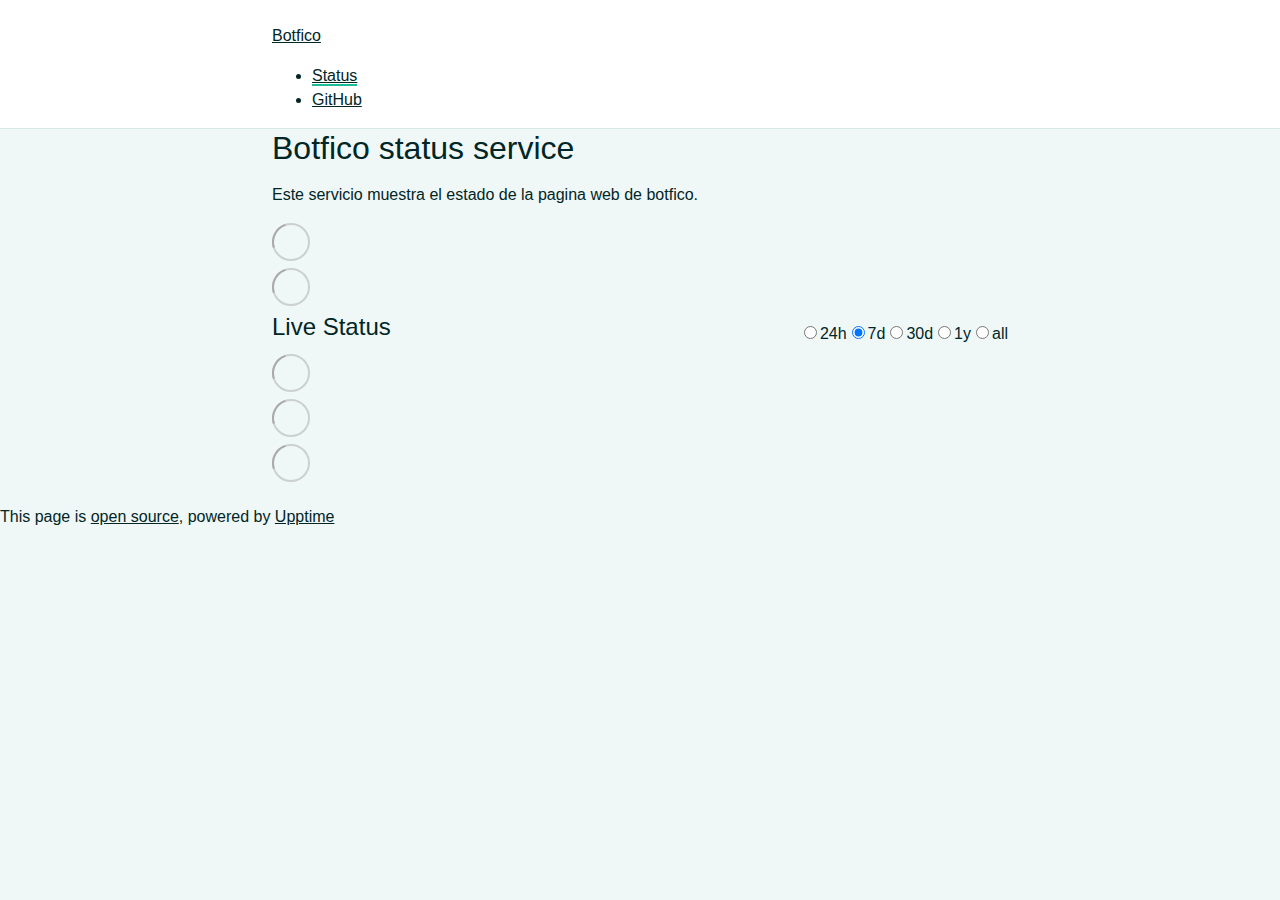
==== commit 4fc000a0: "deploy: 4c11c1d10a334f74468240341b62749032953951" ====
--- a/index.html
+++ b/index.html
@@ -1,4 +1,4 @@
-<!DOCTYPE html> <html lang=en> <head> <meta charset=utf-8> <meta content="width=device-width,initial-scale=1" name=viewport> <meta content=#333333 name=theme-color> <base href=/upptime/ > <link href=manifest.json rel=manifest crossorigin=use-credentials> <script>__SAPPER__={baseUrl:"/upptime",preloaded:[void 0,{}]};if('serviceWorker' in navigator)navigator.serviceWorker.register('/upptime/service-worker.js');(function(){try{eval("async function x(){}");var main="/upptime/client/client.9e3f246a.js"}catch(e){main="/upptime/client/legacy/client.96678f4d.js"};var s=document.createElement("script");try{new Function("if(0)import('')")();s.src=main;s.type="module";s.crossOrigin="use-credentials";}catch(e){s.src="/upptime/client/shimport@2.0.5.js";s.setAttribute("data-main",main);}document.head.appendChild(s);}());</script> <link href=client/client-31a52aa5.css rel=stylesheet><link href=client/createOctokit-a85f76c7.css rel=stylesheet><link href=client/index-34afeb8b.css rel=stylesheet> <title>Botfico</title> <script>// If `prefers-color-scheme` is not supported, fall back to light mode.
+<!DOCTYPE html> <html lang=en> <head> <meta charset=utf-8> <meta content="width=device-width,initial-scale=1" name=viewport> <meta content=#333333 name=theme-color> <base href=/upptime/ > <link href=manifest.json rel=manifest crossorigin=use-credentials> <script>__SAPPER__={baseUrl:"/upptime",preloaded:[void 0,{}]};if('serviceWorker' in navigator)navigator.serviceWorker.register('/upptime/service-worker.js');(function(){try{eval("async function x(){}");var main="/upptime/client/client.5f9eceb1.js"}catch(e){main="/upptime/client/legacy/client.c73b67a6.js"};var s=document.createElement("script");try{new Function("if(0)import('')")();s.src=main;s.type="module";s.crossOrigin="use-credentials";}catch(e){s.src="/upptime/client/shimport@2.0.5.js";s.setAttribute("data-main",main);}document.head.appendChild(s);}());</script> <link href=client/client-31a52aa5.css rel=stylesheet><link href=client/createOctokit-a85f76c7.css rel=stylesheet><link href=client/index-34afeb8b.css rel=stylesheet> <title>Botfico</title> <script>// If `prefers-color-scheme` is not supported, fall back to light mode.
       // In this case, light.css will be downloaded with `highest` priority.
       if (typeof window !== "undefined" && typeof document !== "undefined" && "matchMedia" in window && window.matchMedia('(prefers-color-scheme: dark)').media === 'not all') {
         document.documentElement.style.display = 'none';
@@ -6,7 +6,7 @@
           'beforeend',
           '<link rel="stylesheet" href={`${config.path}/themes/light.css`} onload="document.documentElement.style.display = \'\'">',
         );
-      } </script> <link href=https://rodrigoDev0n.github.io/upptime/themes/light.css rel=stylesheet media=(prefers-color-scheme:light)> <link href=https://rodrigoDev0n.github.io/upptime/themes/dark.css rel=stylesheet media=(prefers-color-scheme:dark)><link href=https://rodrigoDev0n.github.io/upptime/global.css rel=stylesheet><link href=https://raw.githubusercontent.com/upptime/upptime/master/assets/upptime-icon.svg rel=icon type=image/svg><link href=/logo-192.png rel=icon type=image/png> <link href=/upptime/client/client.9e3f246a.js rel=modulepreload as=script crossorigin=use-credentials><link href=/upptime/client/client-31a52aa5.css rel=preload as=style><link href=/upptime/client/index.a2071a06.js rel=modulepreload as=script crossorigin=use-credentials><link href=/upptime/client/createOctokit.83a3ef5c.js rel=modulepreload as=script crossorigin=use-credentials><link href=/upptime/client/inject_styles.803b7e80.js rel=modulepreload as=script crossorigin=use-credentials><link href=/upptime/client/createOctokit-a85f76c7.css rel=preload as=style><link href=/upptime/client/index-34afeb8b.css rel=preload as=style></head> <body> <div id=sapper> <nav class=svelte-a08hsz><div class="svelte-a08hsz container"><div><a href=https://rodrigoDev0n.github.io/upptime class="svelte-a08hsz logo"><img alt="" class=svelte-a08hsz src=https://botfico.com/wp-content/uploads/2023/07/logo.png> <div>Botfico</div></a></div> <ul class=svelte-a08hsz><li><a href=/ class=svelte-a08hsz target=_self aria-current=page>Status</a> <li><a href=https://github.com/rodrigoDev0n/upptime class=svelte-a08hsz target=_self>GitHub</a> </li> </ul></div> </nav> <main class=container> <header class=svelte-ngkazm><h1>Botfico status service</h1> <p class="svelte-ngkazm lead">Este servicio muestra el estado de la pagina web de botfico.</header> <section class=svelte-8lnl4f><div class="svelte-68jxue loading"><svg class=svelte-68jxue height=38 stroke=#aaa width=38 xmlns=http://www.w3.org/2000/svg><g fill=none fill-rule=evenodd><g stroke-width=2 transform="translate(1 1)"><circle cx=18 cy=18 r=18 stroke-opacity=.5></circle><path d="M36 18c0-9.94-8.06-18-18-18"><animateTransform attributeName=transform dur=1s from="0 18 18" repeatCount=indefinite to="360 18 18" type=rotate></animateTransform></path></g></g></svg></div> </section> <section class=svelte-8lnl4f><div class="svelte-68jxue loading"><svg class=svelte-68jxue height=38 stroke=#aaa width=38 xmlns=http://www.w3.org/2000/svg><g fill=none fill-rule=evenodd><g stroke-width=2 transform="translate(1 1)"><circle cx=18 cy=18 r=18 stroke-opacity=.5></circle><path d="M36 18c0-9.94-8.06-18-18-18"><animateTransform attributeName=transform dur=1s from="0 18 18" repeatCount=indefinite to="360 18 18" type=rotate></animateTransform></path></g></g></svg></div> </section> <div class="svelte-fqsq6s f changed"><h2>Live Status</h2> <form class="svelte-fqsq6s f r"><div><input class=svelte-fqsq6s id=data_day name=d type=radio value=day><label class=svelte-fqsq6s for=data_day>24h</label></div> <div><input class=svelte-fqsq6s id=data_week name=d type=radio value=week checked><label class=svelte-fqsq6s for=data_week>7d</label></div> <div><input class=svelte-fqsq6s id=data_month name=d type=radio value=month><label class=svelte-fqsq6s for=data_month>30d</label></div> <div><input class=svelte-fqsq6s id=data_year name=d type=radio value=year><label class=svelte-fqsq6s for=data_year>1y</label></div> <div><input class=svelte-fqsq6s id=data_all name=d type=radio value=all><label class=svelte-fqsq6s for=data_all>all</label></div></form></div> <section class="svelte-fqsq6s live-status"><div class="svelte-68jxue loading"><svg class=svelte-68jxue height=38 stroke=#aaa width=38 xmlns=http://www.w3.org/2000/svg><g fill=none fill-rule=evenodd><g stroke-width=2 transform="translate(1 1)"><circle cx=18 cy=18 r=18 stroke-opacity=.5></circle><path d="M36 18c0-9.94-8.06-18-18-18"><animateTransform attributeName=transform dur=1s from="0 18 18" repeatCount=indefinite to="360 18 18" type=rotate></animateTransform></path></g></g></svg></div> </section> <section><div class="svelte-68jxue loading"><svg class=svelte-68jxue height=38 stroke=#aaa width=38 xmlns=http://www.w3.org/2000/svg><g fill=none fill-rule=evenodd><g stroke-width=2 transform="translate(1 1)"><circle cx=18 cy=18 r=18 stroke-opacity=.5></circle><path d="M36 18c0-9.94-8.06-18-18-18"><animateTransform attributeName=transform dur=1s from="0 18 18" repeatCount=indefinite to="360 18 18" type=rotate></animateTransform></path></g></g></svg></div> </section> <section><div class="svelte-68jxue loading"><svg class=svelte-68jxue height=38 stroke=#aaa width=38 xmlns=http://www.w3.org/2000/svg><g fill=none fill-rule=evenodd><g stroke-width=2 transform="translate(1 1)"><circle cx=18 cy=18 r=18 stroke-opacity=.5></circle><path d="M36 18c0-9.94-8.06-18-18-18"><animateTransform attributeName=transform dur=1s from="0 18 18" repeatCount=indefinite to="360 18 18" type=rotate></animateTransform></path></g></g></svg></div></section></main> <footer class=svelte-jbr799><p>This page is <a href=https://github.com/rodrigoDev0n/upptime>open source</a>, powered by <a href=https://upptime.js.org>Upptime</a></p> </footer></div> <script> try {
+      } </script> <link href=https://rodrigoDev0n.github.io/upptime/themes/light.css rel=stylesheet media=(prefers-color-scheme:light)> <link href=https://rodrigoDev0n.github.io/upptime/themes/dark.css rel=stylesheet media=(prefers-color-scheme:dark)><link href=https://rodrigoDev0n.github.io/upptime/global.css rel=stylesheet><link href=https://raw.githubusercontent.com/upptime/upptime/master/assets/upptime-icon.svg rel=icon type=image/svg><link href=/logo-192.png rel=icon type=image/png> <link href=/upptime/client/client.5f9eceb1.js rel=modulepreload as=script crossorigin=use-credentials><link href=/upptime/client/client-31a52aa5.css rel=preload as=style><link href=/upptime/client/index.fda3a18e.js rel=modulepreload as=script crossorigin=use-credentials><link href=/upptime/client/createOctokit.997a81d5.js rel=modulepreload as=script crossorigin=use-credentials><link href=/upptime/client/inject_styles.803b7e80.js rel=modulepreload as=script crossorigin=use-credentials><link href=/upptime/client/createOctokit-a85f76c7.css rel=preload as=style><link href=/upptime/client/index-34afeb8b.css rel=preload as=style></head> <body> <div id=sapper> <nav class=svelte-a08hsz><div class="svelte-a08hsz container"><div><a href=https://rodrigoDev0n.github.io/upptime class="svelte-a08hsz logo"><img alt="" class=svelte-a08hsz src=https://botfico.com/wp-content/uploads/2023/07/logo.png> <div>Botfico</div></a></div> <ul class=svelte-a08hsz><li><a href=/ class=svelte-a08hsz target=_self aria-current=page>Status</a> <li><a href=https://github.com/rodrigoDev0n/upptime class=svelte-a08hsz target=_self>GitHub</a> </li> </ul></div> </nav> <main class=container> <header class=svelte-ngkazm><h1>Botfico status service</h1> <p class="svelte-ngkazm lead">Este servicio muestra el estado de la pagina web de botfico.</header> <section class=svelte-8lnl4f><div class="svelte-68jxue loading"><svg class=svelte-68jxue height=38 stroke=#aaa width=38 xmlns=http://www.w3.org/2000/svg><g fill=none fill-rule=evenodd><g stroke-width=2 transform="translate(1 1)"><circle cx=18 cy=18 r=18 stroke-opacity=.5></circle><path d="M36 18c0-9.94-8.06-18-18-18"><animateTransform attributeName=transform dur=1s from="0 18 18" repeatCount=indefinite to="360 18 18" type=rotate></animateTransform></path></g></g></svg></div> </section> <section class=svelte-8lnl4f><div class="svelte-68jxue loading"><svg class=svelte-68jxue height=38 stroke=#aaa width=38 xmlns=http://www.w3.org/2000/svg><g fill=none fill-rule=evenodd><g stroke-width=2 transform="translate(1 1)"><circle cx=18 cy=18 r=18 stroke-opacity=.5></circle><path d="M36 18c0-9.94-8.06-18-18-18"><animateTransform attributeName=transform dur=1s from="0 18 18" repeatCount=indefinite to="360 18 18" type=rotate></animateTransform></path></g></g></svg></div> </section> <div class="svelte-fqsq6s f changed"><h2>Live Status</h2> <form class="svelte-fqsq6s f r"><div><input class=svelte-fqsq6s id=data_day name=d type=radio value=day><label class=svelte-fqsq6s for=data_day>24h</label></div> <div><input class=svelte-fqsq6s id=data_week name=d type=radio value=week checked><label class=svelte-fqsq6s for=data_week>7d</label></div> <div><input class=svelte-fqsq6s id=data_month name=d type=radio value=month><label class=svelte-fqsq6s for=data_month>30d</label></div> <div><input class=svelte-fqsq6s id=data_year name=d type=radio value=year><label class=svelte-fqsq6s for=data_year>1y</label></div> <div><input class=svelte-fqsq6s id=data_all name=d type=radio value=all><label class=svelte-fqsq6s for=data_all>all</label></div></form></div> <section class="svelte-fqsq6s live-status"><div class="svelte-68jxue loading"><svg class=svelte-68jxue height=38 stroke=#aaa width=38 xmlns=http://www.w3.org/2000/svg><g fill=none fill-rule=evenodd><g stroke-width=2 transform="translate(1 1)"><circle cx=18 cy=18 r=18 stroke-opacity=.5></circle><path d="M36 18c0-9.94-8.06-18-18-18"><animateTransform attributeName=transform dur=1s from="0 18 18" repeatCount=indefinite to="360 18 18" type=rotate></animateTransform></path></g></g></svg></div> </section> <section><div class="svelte-68jxue loading"><svg class=svelte-68jxue height=38 stroke=#aaa width=38 xmlns=http://www.w3.org/2000/svg><g fill=none fill-rule=evenodd><g stroke-width=2 transform="translate(1 1)"><circle cx=18 cy=18 r=18 stroke-opacity=.5></circle><path d="M36 18c0-9.94-8.06-18-18-18"><animateTransform attributeName=transform dur=1s from="0 18 18" repeatCount=indefinite to="360 18 18" type=rotate></animateTransform></path></g></g></svg></div> </section> <section><div class="svelte-68jxue loading"><svg class=svelte-68jxue height=38 stroke=#aaa width=38 xmlns=http://www.w3.org/2000/svg><g fill=none fill-rule=evenodd><g stroke-width=2 transform="translate(1 1)"><circle cx=18 cy=18 r=18 stroke-opacity=.5></circle><path d="M36 18c0-9.94-8.06-18-18-18"><animateTransform attributeName=transform dur=1s from="0 18 18" repeatCount=indefinite to="360 18 18" type=rotate></animateTransform></path></g></g></svg></div></section></main> <footer class=svelte-jbr799><p>This page is <a href=https://github.com/rodrigoDev0n/upptime>open source</a>, powered by <a href=https://upptime.js.org>Upptime</a></p> </footer></div> <script> try {
         if (typeof window !== "undefined" && window.navigator && navigator.serviceWorker) {
           navigator.serviceWorker.getRegistrations().then(function (registrations) {
             for (let registration of registrations) {
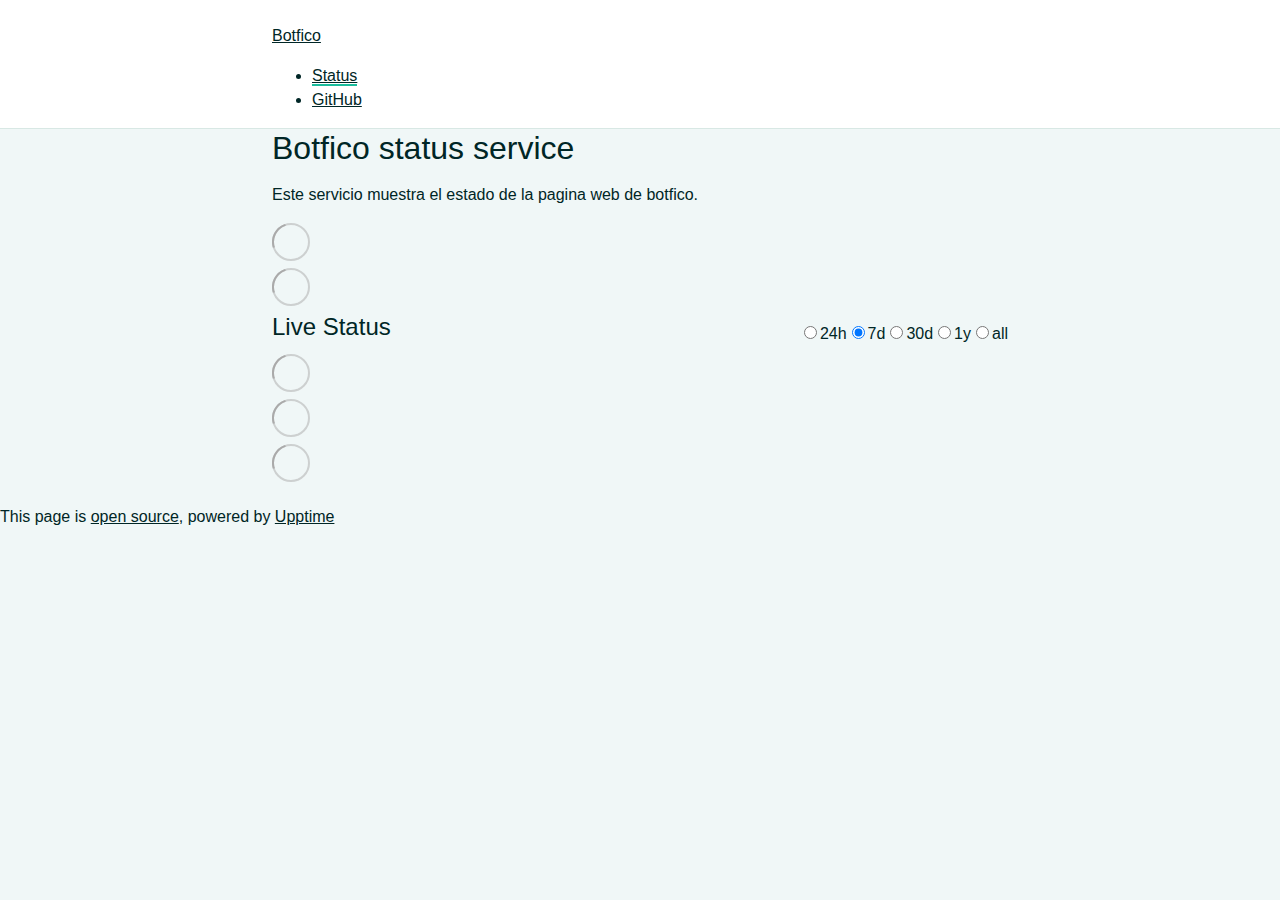
==== commit 6ffe440a: "deploy: 616d50d1cbfedca211fc7fe2e5dabf82aaae7f0d" ====
--- a/index.html
+++ b/index.html
@@ -1,4 +1,4 @@
-<!DOCTYPE html> <html lang=en> <head> <meta charset=utf-8> <meta content="width=device-width,initial-scale=1" name=viewport> <meta content=#333333 name=theme-color> <base href=/upptime/ > <link href=manifest.json rel=manifest crossorigin=use-credentials> <script>__SAPPER__={baseUrl:"/upptime",preloaded:[void 0,{}]};if('serviceWorker' in navigator)navigator.serviceWorker.register('/upptime/service-worker.js');(function(){try{eval("async function x(){}");var main="/upptime/client/client.5f9eceb1.js"}catch(e){main="/upptime/client/legacy/client.c73b67a6.js"};var s=document.createElement("script");try{new Function("if(0)import('')")();s.src=main;s.type="module";s.crossOrigin="use-credentials";}catch(e){s.src="/upptime/client/shimport@2.0.5.js";s.setAttribute("data-main",main);}document.head.appendChild(s);}());</script> <link href=client/client-31a52aa5.css rel=stylesheet><link href=client/createOctokit-a85f76c7.css rel=stylesheet><link href=client/index-34afeb8b.css rel=stylesheet> <title>Botfico</title> <script>// If `prefers-color-scheme` is not supported, fall back to light mode.
+<!DOCTYPE html> <html lang=en> <head> <meta charset=utf-8> <meta content="width=device-width,initial-scale=1" name=viewport> <meta content=#333333 name=theme-color> <base href=/upptime/ > <link href=manifest.json rel=manifest crossorigin=use-credentials> <script>__SAPPER__={baseUrl:"/upptime",preloaded:[void 0,{}]};if('serviceWorker' in navigator)navigator.serviceWorker.register('/upptime/service-worker.js');(function(){try{eval("async function x(){}");var main="/upptime/client/client.5f9eceb1.js"}catch(e){main="/upptime/client/legacy/client.3dfadb52.js"};var s=document.createElement("script");try{new Function("if(0)import('')")();s.src=main;s.type="module";s.crossOrigin="use-credentials";}catch(e){s.src="/upptime/client/shimport@2.0.5.js";s.setAttribute("data-main",main);}document.head.appendChild(s);}());</script> <link href=client/client-31a52aa5.css rel=stylesheet><link href=client/createOctokit-a85f76c7.css rel=stylesheet><link href=client/index-34afeb8b.css rel=stylesheet> <title>Botfico</title> <script>// If `prefers-color-scheme` is not supported, fall back to light mode.
       // In this case, light.css will be downloaded with `highest` priority.
       if (typeof window !== "undefined" && typeof document !== "undefined" && "matchMedia" in window && window.matchMedia('(prefers-color-scheme: dark)').media === 'not all') {
         document.documentElement.style.display = 'none';
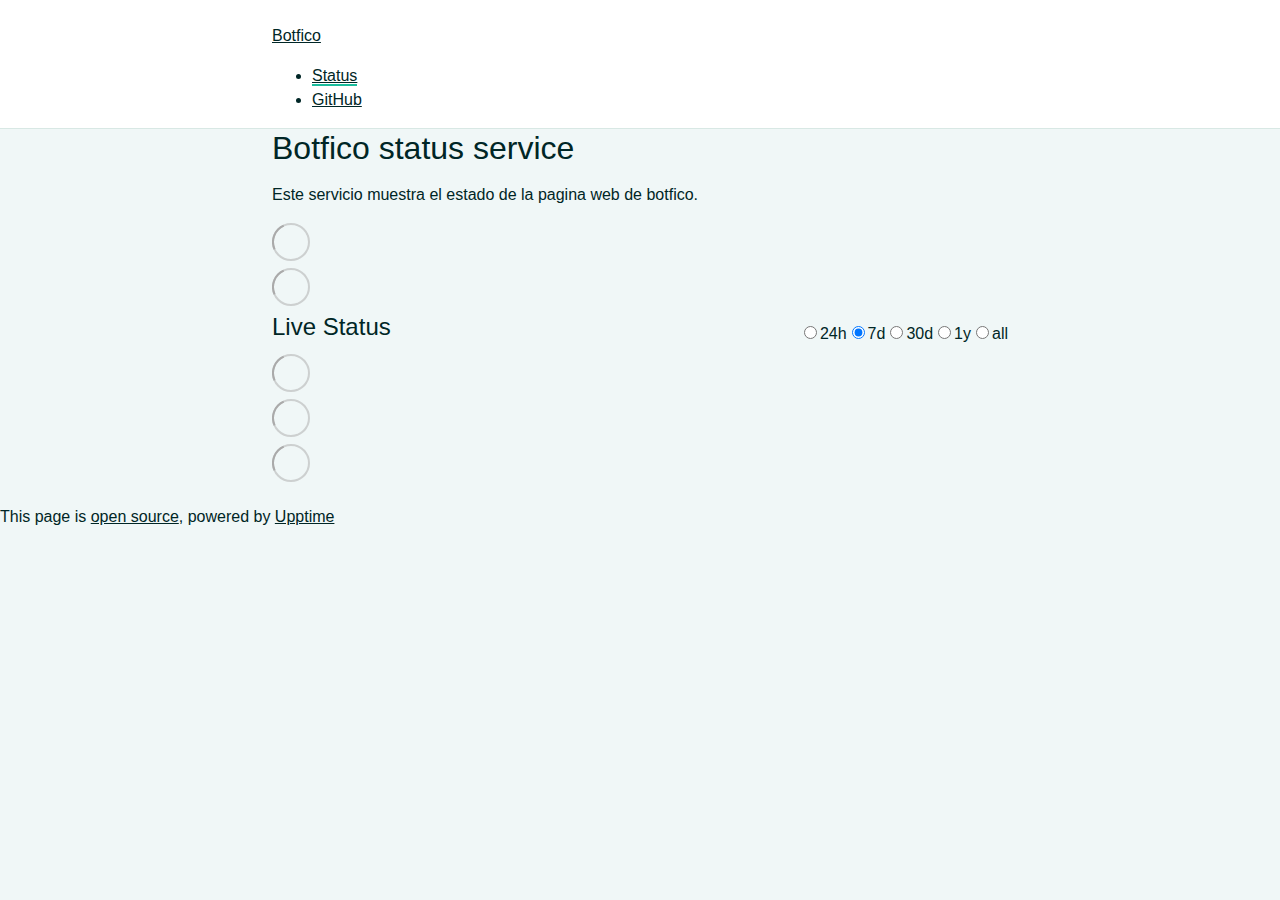
==== commit 60492cf8: "deploy: 33a7bdd66447d0c01213e872cd67af6891a03ebf" ====
--- a/index.html
+++ b/index.html
@@ -1,4 +1,4 @@
-<!DOCTYPE html> <html lang=en> <head> <meta charset=utf-8> <meta content="width=device-width,initial-scale=1" name=viewport> <meta content=#333333 name=theme-color> <base href=/upptime/ > <link href=manifest.json rel=manifest crossorigin=use-credentials> <script>__SAPPER__={baseUrl:"/upptime",preloaded:[void 0,{}]};if('serviceWorker' in navigator)navigator.serviceWorker.register('/upptime/service-worker.js');(function(){try{eval("async function x(){}");var main="/upptime/client/client.5f9eceb1.js"}catch(e){main="/upptime/client/legacy/client.3dfadb52.js"};var s=document.createElement("script");try{new Function("if(0)import('')")();s.src=main;s.type="module";s.crossOrigin="use-credentials";}catch(e){s.src="/upptime/client/shimport@2.0.5.js";s.setAttribute("data-main",main);}document.head.appendChild(s);}());</script> <link href=client/client-31a52aa5.css rel=stylesheet><link href=client/createOctokit-a85f76c7.css rel=stylesheet><link href=client/index-34afeb8b.css rel=stylesheet> <title>Botfico</title> <script>// If `prefers-color-scheme` is not supported, fall back to light mode.
+<!DOCTYPE html> <html lang=en> <head> <meta charset=utf-8> <meta content="width=device-width,initial-scale=1" name=viewport> <meta content=#333333 name=theme-color> <base href=/upptime/ > <link href=manifest.json rel=manifest crossorigin=use-credentials> <script>__SAPPER__={baseUrl:"/upptime",preloaded:[void 0,{}]};if('serviceWorker' in navigator)navigator.serviceWorker.register('/upptime/service-worker.js');(function(){try{eval("async function x(){}");var main="/upptime/client/client.10782d54.js"}catch(e){main="/upptime/client/legacy/client.d8eb5ea0.js"};var s=document.createElement("script");try{new Function("if(0)import('')")();s.src=main;s.type="module";s.crossOrigin="use-credentials";}catch(e){s.src="/upptime/client/shimport@2.0.5.js";s.setAttribute("data-main",main);}document.head.appendChild(s);}());</script> <link href=client/client-31a52aa5.css rel=stylesheet><link href=client/createOctokit-a85f76c7.css rel=stylesheet><link href=client/index-34afeb8b.css rel=stylesheet> <title>Botfico</title> <script>// If `prefers-color-scheme` is not supported, fall back to light mode.
       // In this case, light.css will be downloaded with `highest` priority.
       if (typeof window !== "undefined" && typeof document !== "undefined" && "matchMedia" in window && window.matchMedia('(prefers-color-scheme: dark)').media === 'not all') {
         document.documentElement.style.display = 'none';
@@ -6,7 +6,7 @@
           'beforeend',
           '<link rel="stylesheet" href={`${config.path}/themes/light.css`} onload="document.documentElement.style.display = \'\'">',
         );
-      } </script> <link href=https://rodrigoDev0n.github.io/upptime/themes/light.css rel=stylesheet media=(prefers-color-scheme:light)> <link href=https://rodrigoDev0n.github.io/upptime/themes/dark.css rel=stylesheet media=(prefers-color-scheme:dark)><link href=https://rodrigoDev0n.github.io/upptime/global.css rel=stylesheet><link href=https://raw.githubusercontent.com/upptime/upptime/master/assets/upptime-icon.svg rel=icon type=image/svg><link href=/logo-192.png rel=icon type=image/png> <link href=/upptime/client/client.5f9eceb1.js rel=modulepreload as=script crossorigin=use-credentials><link href=/upptime/client/client-31a52aa5.css rel=preload as=style><link href=/upptime/client/index.fda3a18e.js rel=modulepreload as=script crossorigin=use-credentials><link href=/upptime/client/createOctokit.997a81d5.js rel=modulepreload as=script crossorigin=use-credentials><link href=/upptime/client/inject_styles.803b7e80.js rel=modulepreload as=script crossorigin=use-credentials><link href=/upptime/client/createOctokit-a85f76c7.css rel=preload as=style><link href=/upptime/client/index-34afeb8b.css rel=preload as=style></head> <body> <div id=sapper> <nav class=svelte-a08hsz><div class="svelte-a08hsz container"><div><a href=https://rodrigoDev0n.github.io/upptime class="svelte-a08hsz logo"><img alt="" class=svelte-a08hsz src=https://botfico.com/wp-content/uploads/2023/07/logo.png> <div>Botfico</div></a></div> <ul class=svelte-a08hsz><li><a href=/ class=svelte-a08hsz target=_self aria-current=page>Status</a> <li><a href=https://github.com/rodrigoDev0n/upptime class=svelte-a08hsz target=_self>GitHub</a> </li> </ul></div> </nav> <main class=container> <header class=svelte-ngkazm><h1>Botfico status service</h1> <p class="svelte-ngkazm lead">Este servicio muestra el estado de la pagina web de botfico.</header> <section class=svelte-8lnl4f><div class="svelte-68jxue loading"><svg class=svelte-68jxue height=38 stroke=#aaa width=38 xmlns=http://www.w3.org/2000/svg><g fill=none fill-rule=evenodd><g stroke-width=2 transform="translate(1 1)"><circle cx=18 cy=18 r=18 stroke-opacity=.5></circle><path d="M36 18c0-9.94-8.06-18-18-18"><animateTransform attributeName=transform dur=1s from="0 18 18" repeatCount=indefinite to="360 18 18" type=rotate></animateTransform></path></g></g></svg></div> </section> <section class=svelte-8lnl4f><div class="svelte-68jxue loading"><svg class=svelte-68jxue height=38 stroke=#aaa width=38 xmlns=http://www.w3.org/2000/svg><g fill=none fill-rule=evenodd><g stroke-width=2 transform="translate(1 1)"><circle cx=18 cy=18 r=18 stroke-opacity=.5></circle><path d="M36 18c0-9.94-8.06-18-18-18"><animateTransform attributeName=transform dur=1s from="0 18 18" repeatCount=indefinite to="360 18 18" type=rotate></animateTransform></path></g></g></svg></div> </section> <div class="svelte-fqsq6s f changed"><h2>Live Status</h2> <form class="svelte-fqsq6s f r"><div><input class=svelte-fqsq6s id=data_day name=d type=radio value=day><label class=svelte-fqsq6s for=data_day>24h</label></div> <div><input class=svelte-fqsq6s id=data_week name=d type=radio value=week checked><label class=svelte-fqsq6s for=data_week>7d</label></div> <div><input class=svelte-fqsq6s id=data_month name=d type=radio value=month><label class=svelte-fqsq6s for=data_month>30d</label></div> <div><input class=svelte-fqsq6s id=data_year name=d type=radio value=year><label class=svelte-fqsq6s for=data_year>1y</label></div> <div><input class=svelte-fqsq6s id=data_all name=d type=radio value=all><label class=svelte-fqsq6s for=data_all>all</label></div></form></div> <section class="svelte-fqsq6s live-status"><div class="svelte-68jxue loading"><svg class=svelte-68jxue height=38 stroke=#aaa width=38 xmlns=http://www.w3.org/2000/svg><g fill=none fill-rule=evenodd><g stroke-width=2 transform="translate(1 1)"><circle cx=18 cy=18 r=18 stroke-opacity=.5></circle><path d="M36 18c0-9.94-8.06-18-18-18"><animateTransform attributeName=transform dur=1s from="0 18 18" repeatCount=indefinite to="360 18 18" type=rotate></animateTransform></path></g></g></svg></div> </section> <section><div class="svelte-68jxue loading"><svg class=svelte-68jxue height=38 stroke=#aaa width=38 xmlns=http://www.w3.org/2000/svg><g fill=none fill-rule=evenodd><g stroke-width=2 transform="translate(1 1)"><circle cx=18 cy=18 r=18 stroke-opacity=.5></circle><path d="M36 18c0-9.94-8.06-18-18-18"><animateTransform attributeName=transform dur=1s from="0 18 18" repeatCount=indefinite to="360 18 18" type=rotate></animateTransform></path></g></g></svg></div> </section> <section><div class="svelte-68jxue loading"><svg class=svelte-68jxue height=38 stroke=#aaa width=38 xmlns=http://www.w3.org/2000/svg><g fill=none fill-rule=evenodd><g stroke-width=2 transform="translate(1 1)"><circle cx=18 cy=18 r=18 stroke-opacity=.5></circle><path d="M36 18c0-9.94-8.06-18-18-18"><animateTransform attributeName=transform dur=1s from="0 18 18" repeatCount=indefinite to="360 18 18" type=rotate></animateTransform></path></g></g></svg></div></section></main> <footer class=svelte-jbr799><p>This page is <a href=https://github.com/rodrigoDev0n/upptime>open source</a>, powered by <a href=https://upptime.js.org>Upptime</a></p> </footer></div> <script> try {
+      } </script> <link href=https://rodrigoDev0n.github.io/upptime/themes/light.css rel=stylesheet media=(prefers-color-scheme:light)> <link href=https://rodrigoDev0n.github.io/upptime/themes/dark.css rel=stylesheet media=(prefers-color-scheme:dark)><link href=https://rodrigoDev0n.github.io/upptime/global.css rel=stylesheet><link href=https://raw.githubusercontent.com/upptime/upptime/master/assets/upptime-icon.svg rel=icon type=image/svg><link href=/logo-192.png rel=icon type=image/png> <link href=/upptime/client/client.10782d54.js rel=modulepreload as=script crossorigin=use-credentials><link href=/upptime/client/client-31a52aa5.css rel=preload as=style><link href=/upptime/client/index.36a9337b.js rel=modulepreload as=script crossorigin=use-credentials><link href=/upptime/client/createOctokit.00b87bc6.js rel=modulepreload as=script crossorigin=use-credentials><link href=/upptime/client/inject_styles.803b7e80.js rel=modulepreload as=script crossorigin=use-credentials><link href=/upptime/client/createOctokit-a85f76c7.css rel=preload as=style><link href=/upptime/client/index-34afeb8b.css rel=preload as=style></head> <body> <div id=sapper> <nav class=svelte-a08hsz><div class="svelte-a08hsz container"><div><a href=https://rodrigoDev0n.github.io/upptime class="svelte-a08hsz logo"><img alt="" class=svelte-a08hsz src=https://botfico.com/wp-content/uploads/2023/07/logo.png> <div>Botfico</div></a></div> <ul class=svelte-a08hsz><li><a href=/ class=svelte-a08hsz target=_self aria-current=page>Status</a> <li><a href=https://github.com/rodrigoDev0n/upptime class=svelte-a08hsz target=_self>GitHub</a> </li> </ul></div> </nav> <main class=container> <header class=svelte-ngkazm><h1>Botfico status service</h1> <p class="svelte-ngkazm lead">Este servicio muestra el estado de la pagina web de botfico.</header> <section class=svelte-8lnl4f><div class="svelte-68jxue loading"><svg class=svelte-68jxue height=38 stroke=#aaa width=38 xmlns=http://www.w3.org/2000/svg><g fill=none fill-rule=evenodd><g stroke-width=2 transform="translate(1 1)"><circle cx=18 cy=18 r=18 stroke-opacity=.5></circle><path d="M36 18c0-9.94-8.06-18-18-18"><animateTransform attributeName=transform dur=1s from="0 18 18" repeatCount=indefinite to="360 18 18" type=rotate></animateTransform></path></g></g></svg></div> </section> <section class=svelte-8lnl4f><div class="svelte-68jxue loading"><svg class=svelte-68jxue height=38 stroke=#aaa width=38 xmlns=http://www.w3.org/2000/svg><g fill=none fill-rule=evenodd><g stroke-width=2 transform="translate(1 1)"><circle cx=18 cy=18 r=18 stroke-opacity=.5></circle><path d="M36 18c0-9.94-8.06-18-18-18"><animateTransform attributeName=transform dur=1s from="0 18 18" repeatCount=indefinite to="360 18 18" type=rotate></animateTransform></path></g></g></svg></div> </section> <div class="svelte-fqsq6s f changed"><h2>Live Status</h2> <form class="svelte-fqsq6s f r"><div><input class=svelte-fqsq6s id=data_day name=d type=radio value=day><label class=svelte-fqsq6s for=data_day>24h</label></div> <div><input class=svelte-fqsq6s id=data_week name=d type=radio value=week checked><label class=svelte-fqsq6s for=data_week>7d</label></div> <div><input class=svelte-fqsq6s id=data_month name=d type=radio value=month><label class=svelte-fqsq6s for=data_month>30d</label></div> <div><input class=svelte-fqsq6s id=data_year name=d type=radio value=year><label class=svelte-fqsq6s for=data_year>1y</label></div> <div><input class=svelte-fqsq6s id=data_all name=d type=radio value=all><label class=svelte-fqsq6s for=data_all>all</label></div></form></div> <section class="svelte-fqsq6s live-status"><div class="svelte-68jxue loading"><svg class=svelte-68jxue height=38 stroke=#aaa width=38 xmlns=http://www.w3.org/2000/svg><g fill=none fill-rule=evenodd><g stroke-width=2 transform="translate(1 1)"><circle cx=18 cy=18 r=18 stroke-opacity=.5></circle><path d="M36 18c0-9.94-8.06-18-18-18"><animateTransform attributeName=transform dur=1s from="0 18 18" repeatCount=indefinite to="360 18 18" type=rotate></animateTransform></path></g></g></svg></div> </section> <section><div class="svelte-68jxue loading"><svg class=svelte-68jxue height=38 stroke=#aaa width=38 xmlns=http://www.w3.org/2000/svg><g fill=none fill-rule=evenodd><g stroke-width=2 transform="translate(1 1)"><circle cx=18 cy=18 r=18 stroke-opacity=.5></circle><path d="M36 18c0-9.94-8.06-18-18-18"><animateTransform attributeName=transform dur=1s from="0 18 18" repeatCount=indefinite to="360 18 18" type=rotate></animateTransform></path></g></g></svg></div> </section> <section><div class="svelte-68jxue loading"><svg class=svelte-68jxue height=38 stroke=#aaa width=38 xmlns=http://www.w3.org/2000/svg><g fill=none fill-rule=evenodd><g stroke-width=2 transform="translate(1 1)"><circle cx=18 cy=18 r=18 stroke-opacity=.5></circle><path d="M36 18c0-9.94-8.06-18-18-18"><animateTransform attributeName=transform dur=1s from="0 18 18" repeatCount=indefinite to="360 18 18" type=rotate></animateTransform></path></g></g></svg></div></section></main> <footer class=svelte-jbr799><p>This page is <a href=https://github.com/rodrigoDev0n/upptime>open source</a>, powered by <a href=https://upptime.js.org>Upptime</a></p> </footer></div> <script> try {
         if (typeof window !== "undefined" && window.navigator && navigator.serviceWorker) {
           navigator.serviceWorker.getRegistrations().then(function (registrations) {
             for (let registration of registrations) {
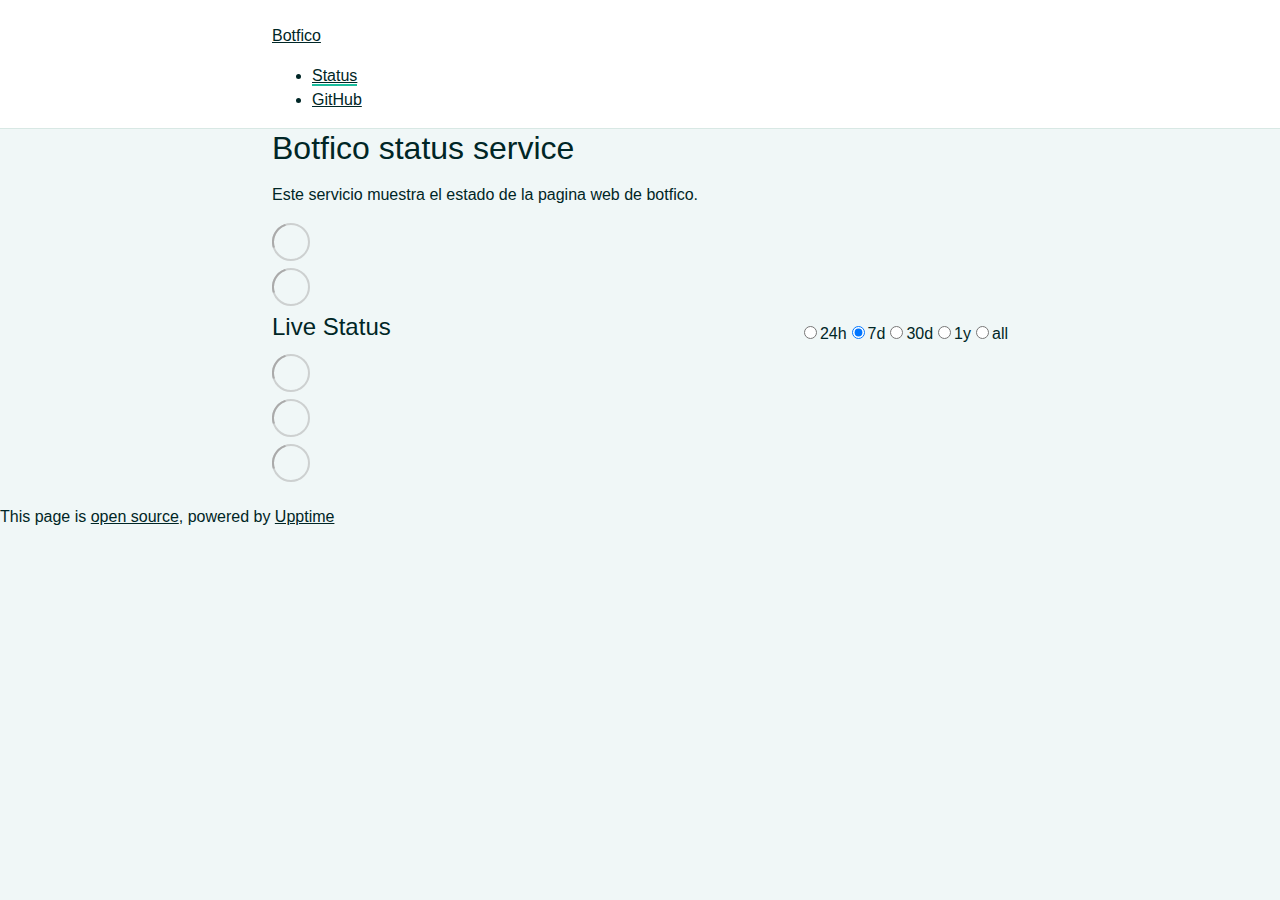
==== commit eab9c9b6: "deploy: a53598a6cb4264f21e368afa286639dd5809d9e1" ====
--- a/index.html
+++ b/index.html
@@ -1,4 +1,4 @@
-<!DOCTYPE html> <html lang=en> <head> <meta charset=utf-8> <meta content="width=device-width,initial-scale=1" name=viewport> <meta content=#333333 name=theme-color> <base href=/upptime/ > <link href=manifest.json rel=manifest crossorigin=use-credentials> <script>__SAPPER__={baseUrl:"/upptime",preloaded:[void 0,{}]};if('serviceWorker' in navigator)navigator.serviceWorker.register('/upptime/service-worker.js');(function(){try{eval("async function x(){}");var main="/upptime/client/client.10782d54.js"}catch(e){main="/upptime/client/legacy/client.d8eb5ea0.js"};var s=document.createElement("script");try{new Function("if(0)import('')")();s.src=main;s.type="module";s.crossOrigin="use-credentials";}catch(e){s.src="/upptime/client/shimport@2.0.5.js";s.setAttribute("data-main",main);}document.head.appendChild(s);}());</script> <link href=client/client-31a52aa5.css rel=stylesheet><link href=client/createOctokit-a85f76c7.css rel=stylesheet><link href=client/index-34afeb8b.css rel=stylesheet> <title>Botfico</title> <script>// If `prefers-color-scheme` is not supported, fall back to light mode.
+<!DOCTYPE html> <html lang=en> <head> <meta charset=utf-8> <meta content="width=device-width,initial-scale=1" name=viewport> <meta content=#333333 name=theme-color> <base href=/upptime/ > <link href=manifest.json rel=manifest crossorigin=use-credentials> <script>__SAPPER__={baseUrl:"/upptime",preloaded:[void 0,{}]};if('serviceWorker' in navigator)navigator.serviceWorker.register('/upptime/service-worker.js');(function(){try{eval("async function x(){}");var main="/upptime/client/client.10782d54.js"}catch(e){main="/upptime/client/legacy/client.3c83a203.js"};var s=document.createElement("script");try{new Function("if(0)import('')")();s.src=main;s.type="module";s.crossOrigin="use-credentials";}catch(e){s.src="/upptime/client/shimport@2.0.5.js";s.setAttribute("data-main",main);}document.head.appendChild(s);}());</script> <link href=client/client-31a52aa5.css rel=stylesheet><link href=client/createOctokit-a85f76c7.css rel=stylesheet><link href=client/index-34afeb8b.css rel=stylesheet> <title>Botfico</title> <script>// If `prefers-color-scheme` is not supported, fall back to light mode.
       // In this case, light.css will be downloaded with `highest` priority.
       if (typeof window !== "undefined" && typeof document !== "undefined" && "matchMedia" in window && window.matchMedia('(prefers-color-scheme: dark)').media === 'not all') {
         document.documentElement.style.display = 'none';
